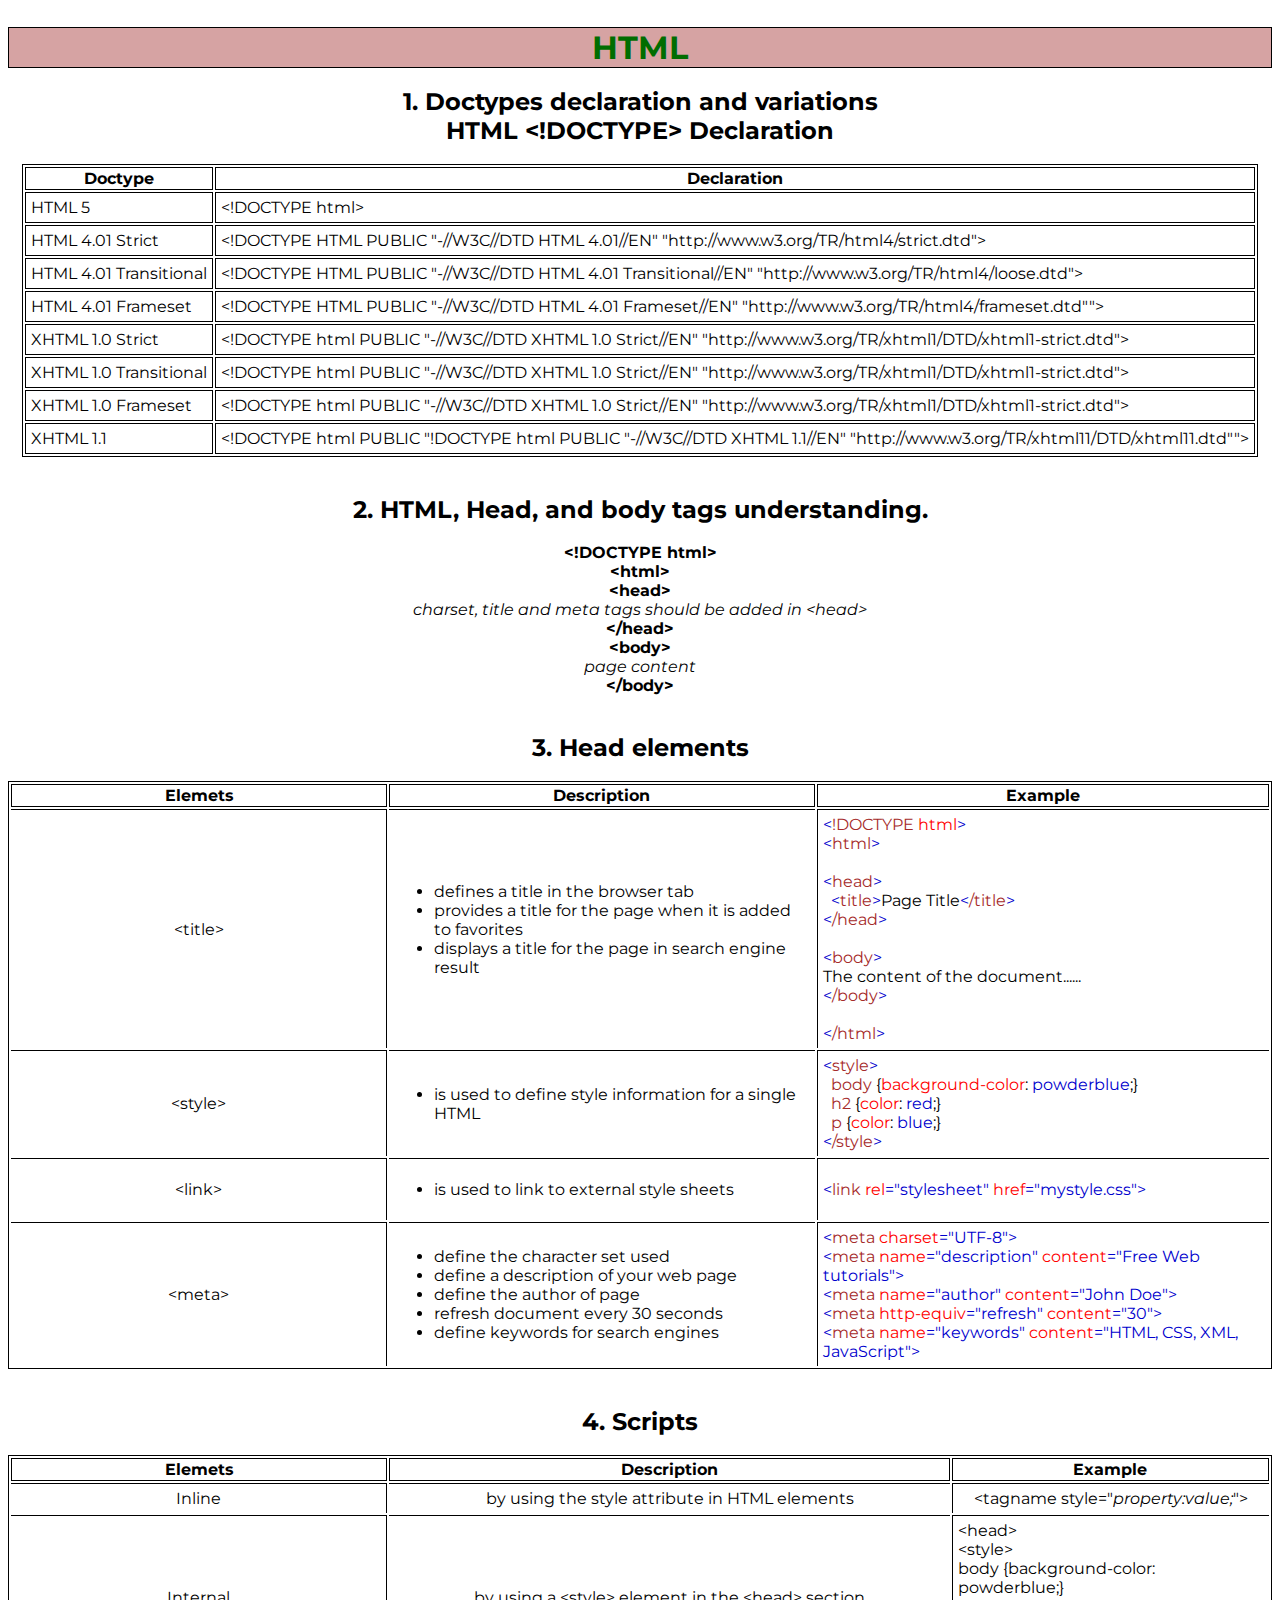
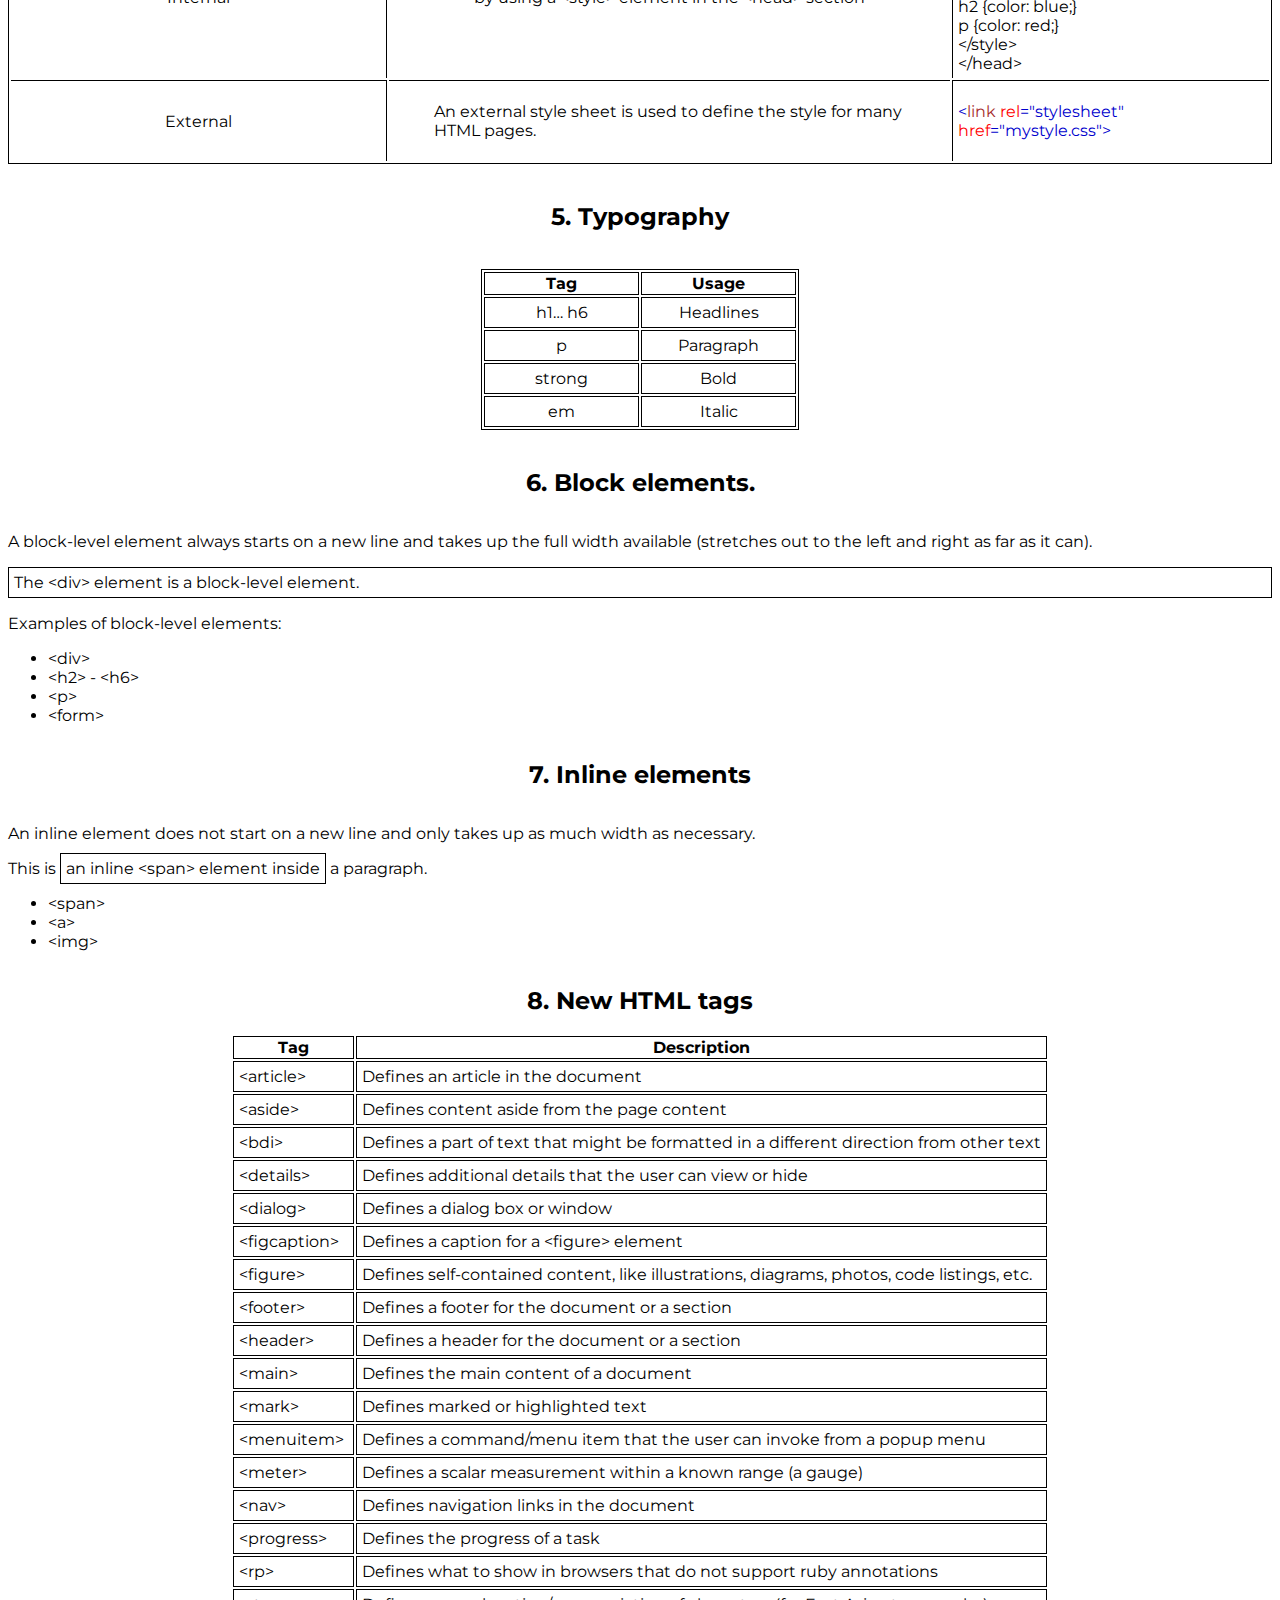
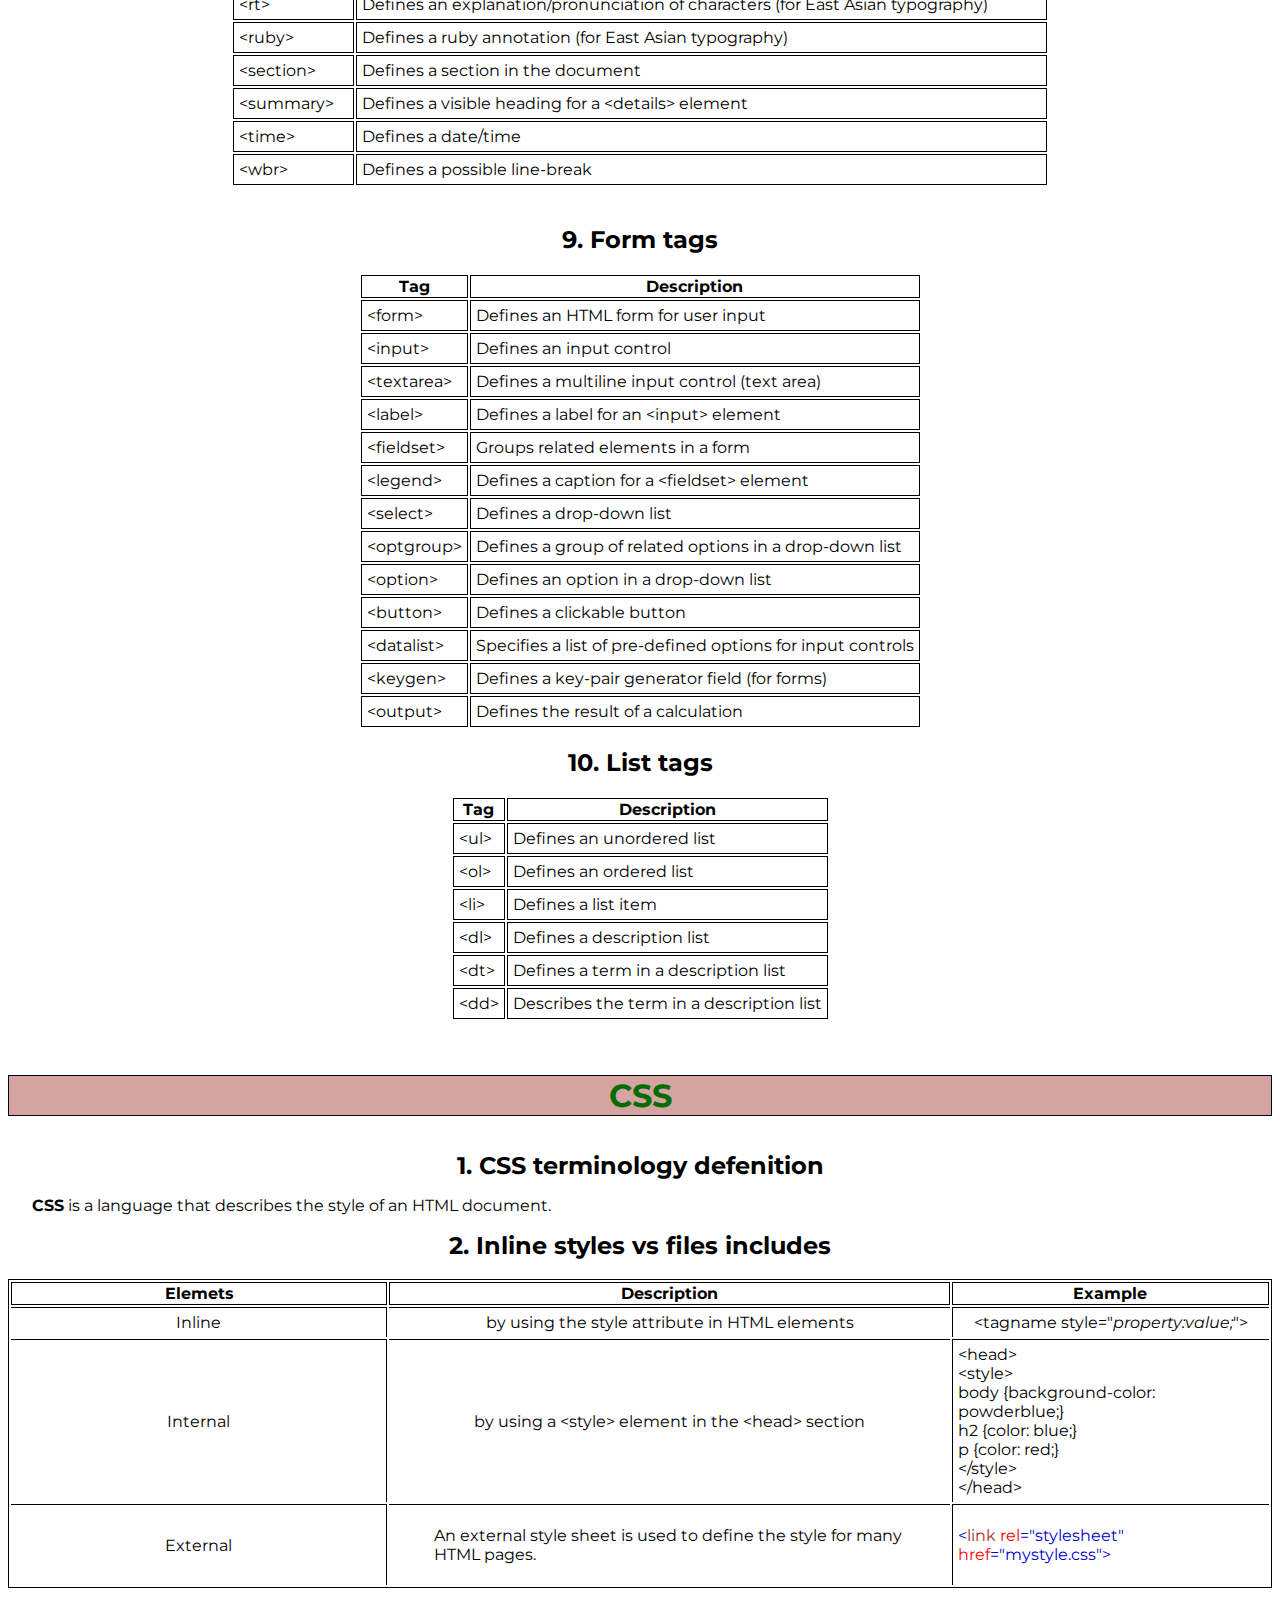
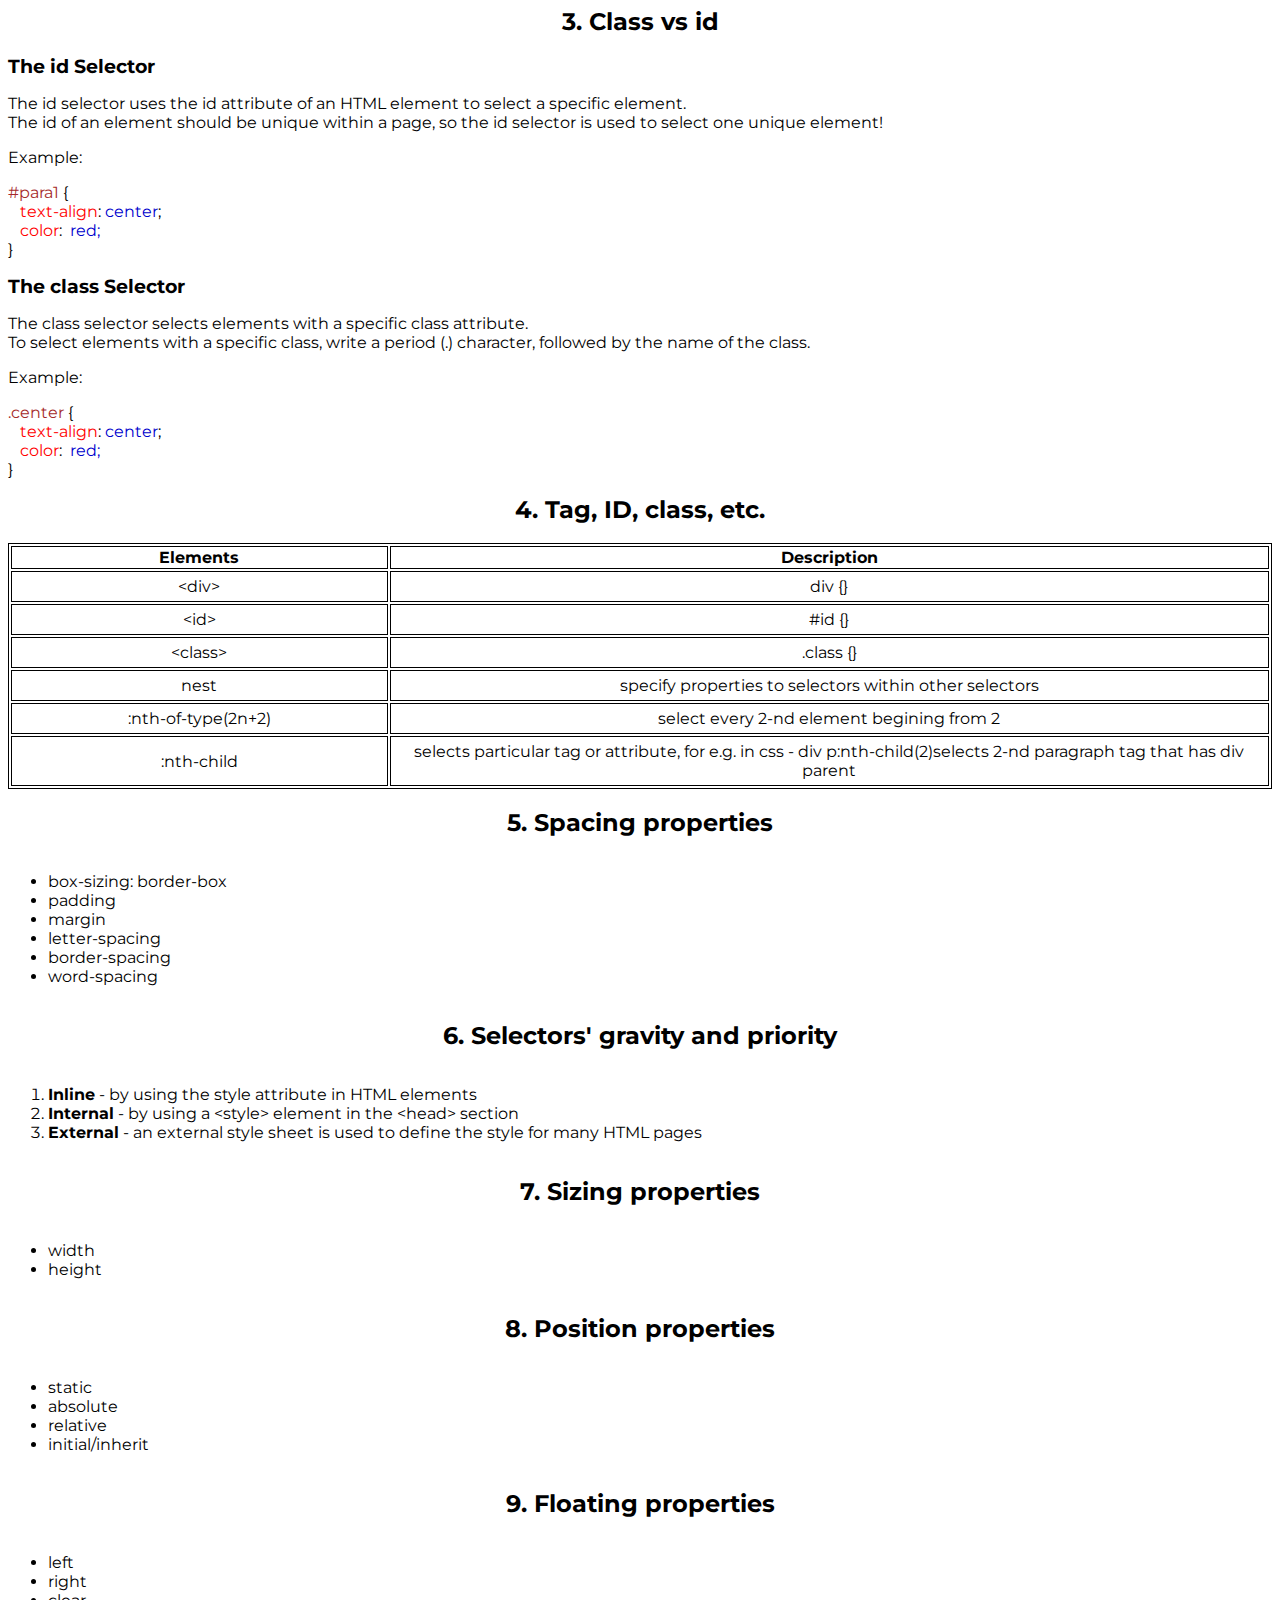
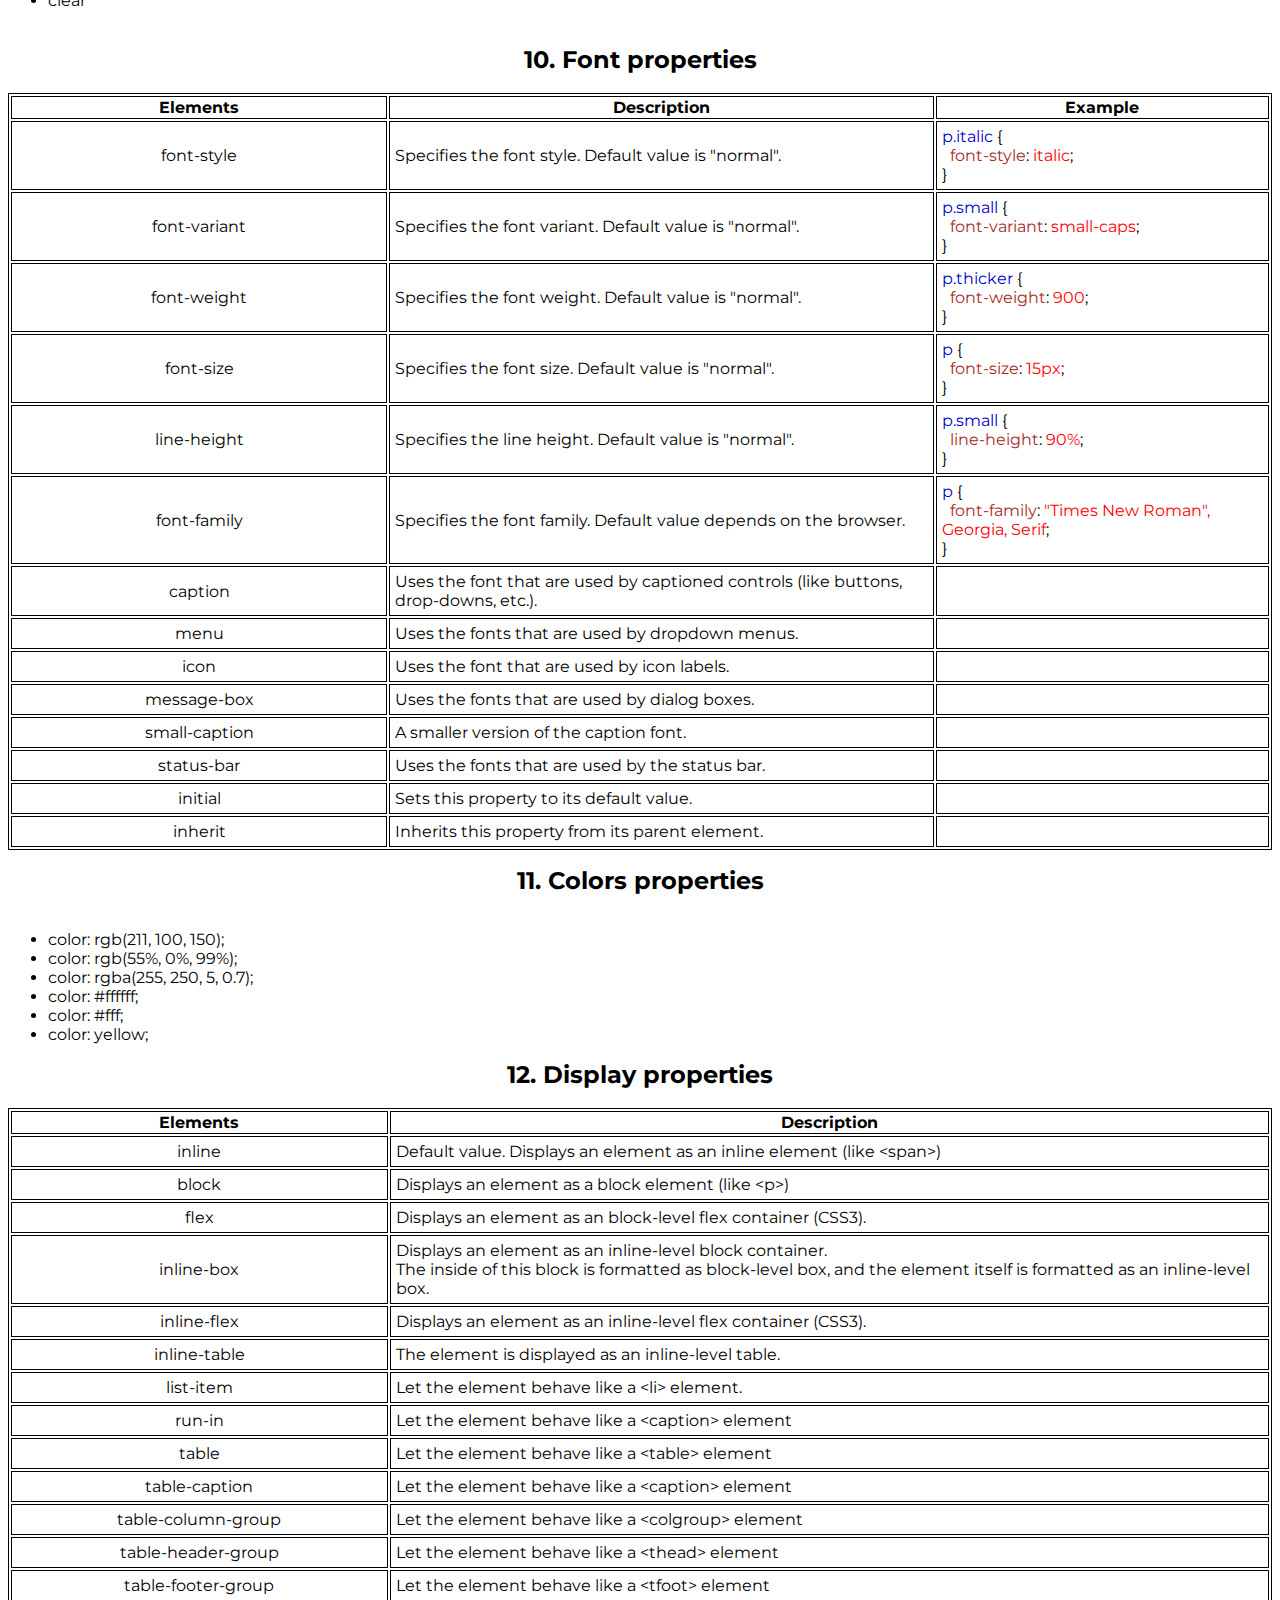
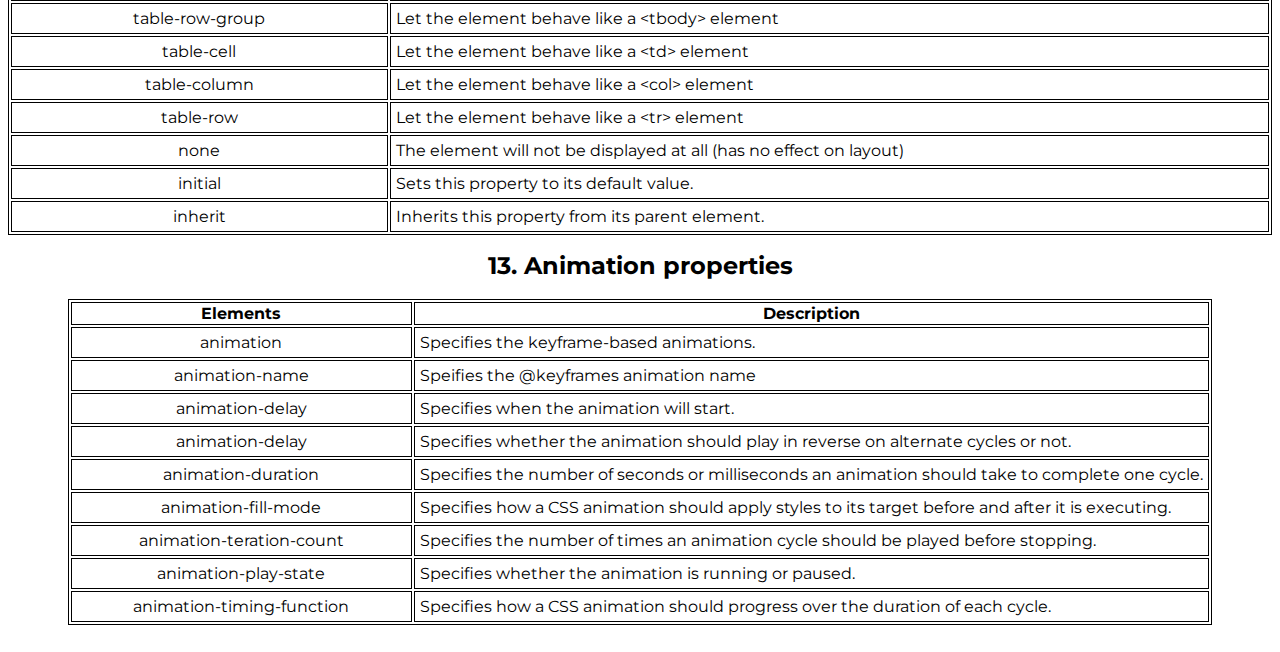
==== index.html @ 1b123fa9 "Animation properties" ====
<!DOCTYPE html>
<head>
    <meta charset="UTF-8">
    <meta name="viewport"
          content="width=device-width, user-scalable=no, initial-scale=1.0, maximum-scale=1.0, minimum-scale=1.0">
    <meta http-equiv="X-UA-Compatible" content="ie=edge">
    <link href="https://fonts.googleapis.com/css?family=Montserrat" rel="stylesheet">
    <link href="style.css" rel="stylesheet" type="text/css" >
    <title>Training course</title>
</head>
<body>
  <br>
  <!-- HTML -->
  <h1 style="color: #006d00; font-weight: 700; border: 1px solid #000; background: #d6a3a3;">HTML</h2>
  <br>
    <h2>1. Doctypes declaration and variations</h2>
<style>
body {
  font-family: 'Montserrat', sans-serif;
}
h1,h2,h3 {
text-align:center;
margin:0 auto;
}
h3 ,h5 {
text-align:center;
}
</style>
</head>
<body>

<h2>HTML <span >&lt;!DOCTYPE&gt;</span> Declaration</h2>
<br>
<table class="simple_table">
  <tr>
    <th>Doctype</th>
    <th>Declaration</th>
  </tr>
  <tr>
    <td style="border: 1px solid #000;">HTML 5</td>
    <td style="border: 1px solid #000;">&lt;!DOCTYPE html&gt;</td>
  </tr>
  <tr>
    <td style="border: 1px solid #000;">HTML 4.01 Strict</td>
    <td style="border: 1px solid #000;">&lt;!DOCTYPE HTML PUBLIC "-//W3C//DTD HTML 4.01//EN" "http://www.w3.org/TR/html4/strict.dtd"&gt;</td>
  </tr>
  <tr>
    <td style="border: 1px solid #000;">HTML 4.01 Transitional</td>
    <td style="border: 1px solid #000;">&lt;!DOCTYPE HTML PUBLIC "-//W3C//DTD HTML 4.01 Transitional//EN" "http://www.w3.org/TR/html4/loose.dtd"&gt;</td>
  </tr>
  <tr>
    <td style="border: 1px solid #000;">HTML 4.01 Frameset</td>
    <td style="border: 1px solid #000;">&lt;!DOCTYPE HTML PUBLIC "-//W3C//DTD HTML 4.01 Frameset//EN" "http://www.w3.org/TR/html4/frameset.dtd""&gt;</td>
  </tr>
  <tr>
    <td style="border: 1px solid #000;">XHTML 1.0 Strict</td>
    <td style="border: 1px solid #000;">&lt;!DOCTYPE html PUBLIC "-//W3C//DTD XHTML 1.0 Strict//EN" "http://www.w3.org/TR/xhtml1/DTD/xhtml1-strict.dtd"&gt;</td>
  </tr>
  <tr>
    <td style="border: 1px solid #000;">XHTML 1.0 Transitional</td>
    <td style="border: 1px solid #000;">&lt;!DOCTYPE html PUBLIC "-//W3C//DTD XHTML 1.0 Strict//EN" "http://www.w3.org/TR/xhtml1/DTD/xhtml1-strict.dtd"&gt;</td>
  </tr>
  <tr>
    <td style="border: 1px solid #000;">XHTML 1.0 Frameset</td>
    <td style="border: 1px solid #000;">&lt;!DOCTYPE html PUBLIC "-//W3C//DTD XHTML 1.0 Strict//EN" "http://www.w3.org/TR/xhtml1/DTD/xhtml1-strict.dtd"&gt;</td>
  </tr>
  <tr>
    <td style="border: 1px solid #000;">XHTML 1.1</td>
    <td style="border: 1px solid #000;">&lt;!DOCTYPE html PUBLIC "!DOCTYPE html PUBLIC "-//W3C//DTD XHTML 1.1//EN" "http://www.w3.org/TR/xhtml11/DTD/xhtml11.dtd""&gt;</td>
  </tr>
</table>
<br><br>
  <h2>2. HTML, Head, and body tags understanding.</h2>
<br>
<div style="text-align: center;">
   <b>&lt;!DOCTYPE html&gt;</b><br>
  <b>&lt;html&gt;</b><br>
  <b>&lt;head&gt;</b><br>
  <em>charset, title and meta tags should be added in &lt;head&gt;</em><br>
  <b>&lt;/head&gt;</b><br>
  <b>&lt;body&gt;</b><br>
  <em>page content</em><br>
  <b>&lt;/body&gt;</b><br>
</div>
<br>
<br>
<h2>3. Head elements</h2>
<br>
<table style="border: 1px solid #000; margin:0 auto">
  <tr>
    <th style="border-right: 1px solid #000;">Elemets</th>
    <th>Description</th>
    <th style="border-left: 1px solid #000;">Example</th>
  </tr>
  <tr>
    <td style=" text-align: center; border-right: 1px solid #000; border-top: 1px solid #000;">&lt;title&gt;</td>
    <td style="border-top: 1px solid #000;">
      <ul>
        <li style="text-align: left;">defines a title in the browser tab</li>
        <li  style="text-align: left;">provides a title for the page when it is added to favorites</li>
        <li  style="text-align: left;">displays a title for the page in search engine result</li>
      </ul>
    </td>
    <td style="border-left: 1px solid #000; border-top: 1px solid #000;">
      <span style="color:brown"><span style="color:mediumblue">&lt;</span>!DOCTYPE<span style="color:red"> html</span><span style="color:mediumblue">&gt;</span></span><br>
      <span style="color:brown"><span style="color:mediumblue">&lt;</span>html<span style="color:mediumblue">&gt;</span></span><br><br><span style="color:brown"><span style="color:mediumblue">&lt;</span>head<span style="color:mediumblue">&gt;</span></span><br>
      &nbsp;
      <span style="color:brown"><span style="color:mediumblue">&lt;</span>title<span style="color:mediumblue">&gt;</span></span>Page 
      Title<span style="color:brown"><span style="color:mediumblue">&lt;</span>/title<span style="color:mediumblue">&gt;</span></span><br>
      <span style="color:brown"><span style="color:mediumblue">&lt;</span>/head<span style="color:mediumblue">&gt;</span></span><br>
      <br>
      <span style="color:brown"><span style="color:mediumblue">&lt;</span>body<span style="color:mediumblue">&gt;</span></span><br>
      The content of the document......<br>
      <span style="color:brown"><span style="color:mediumblue">&lt;</span>/body<span style="color:mediumblue">&gt;</span></span><br>
      <br>
      <span style="color:brown"><span style="color:mediumblue">&lt;</span>/html<span style="color:mediumblue">&gt;</span></span>
    </td>
  </tr>
  <tr>
    <td style="width: 30%; text-align: center; border-right: 1px solid #000; border-top: 1px solid #000;">&lt;style&gt;</td>
    <td style="border-top: 1px solid #000;">
      <ul>
        <li style="text-align: left;">is used to define style information for a single HTML</li>
      </ul>
    </td>
    <td style="border-left: 1px solid #000; border-top: 1px solid #000;">
      <span style="color:brown"><span style="color:mediumblue">&lt;</span>style<span style="color:mediumblue">&gt;</span></span><span style="color:brown"><br>
      &nbsp;
      body <span style="color:black">{</span><span style="color:red">background-color<span style="color:mediumblue"><span style="color:black">:</span> powderblue<span style="color:black">;</span></span></span><span style="color:black">}</span><br>&nbsp; h2 <span style="color:black">{</span><span style="color:red">color<span style="color:mediumblue"><span style="color:black">:</span> red<span style="color:black">;</span></span></span><span style="color:black">}</span><br>
      &nbsp;
      p <span style="color:black">{</span><span style="color:red">color<span style="color:mediumblue"><span style="color:black">:</span> blue<span style="color:black">;</span></span></span><span style="color:black">}</span><br>
      </span><span style="color:brown"><span style="color:mediumblue">&lt;</span>/style<span style="color:mediumblue">&gt;</span></span>
    </td>
  </tr>
  <tr>
    <td style="width: 30%; text-align: center; border-right: 1px solid #000; border-top: 1px solid #000;">&lt;link&gt;</td>
    <td style="border-top: 1px solid #000;">
      <ul>
        <li style="text-align: left;">is used to link to external style sheets</li>
      </ul>
    </td>
    <td style="border-left: 1px solid #000; border-top: 1px solid #000;">
      <span style="color:brown"><span style="color:mediumblue">&lt;</span>link<span style="color:red"> rel<span style="color:mediumblue">="stylesheet"</span> href<span style="color:mediumblue">="mystyle.css"</span></span><span style="color:mediumblue">&gt;</span></span>
    </td>
  </tr>
  <tr>
    <td style="width: 30%; text-align: center; border-right: 1px solid #000; border-top: 1px solid #000;">&lt;meta&gt;</td>
    <td style="border-top: 1px solid #000;">
      <ul>
        <li style="text-align: left;">define the character set used</li>
        <li style="text-align: left;">define a description of your web page</li>
        <li style="text-align: left;">define the author of page</li>
        <li style="text-align: left;">refresh document every 30 seconds</li>
        <li style="text-align: left;">define keywords for search engines</li>
      </ul>
    </td>
    <td style="border-left: 1px solid #000; border-top: 1px solid #000;">
      <span style="color:brown"><span style="color:mediumblue">&lt;</span>meta<span style="color:red"> charset<span style="color:mediumblue">="UTF-8"</span></span><span style="color:mediumblue">&gt;</span></span><br>
      <span style="color:brown"><span style="color:mediumblue">&lt;</span>meta<span style="color:red"> name<span style="color:mediumblue">="description"</span> content<span style="color:mediumblue">="Free Web tutorials"</span></span><span style="color:mediumblue">&gt;</span></span><br>
      <span style="color:brown"><span style="color:mediumblue">&lt;</span>meta<span style="color:red"> name<span style="color:mediumblue">="author"</span> content<span style="color:mediumblue">="John Doe"</span></span><span style="color:mediumblue">&gt;</span></span><br>
      <span style="color:brown"><span style="color:mediumblue">&lt;</span>meta<span style="color:red"> http-equiv<span style="color:mediumblue">="refresh"</span> content<span style="color:mediumblue">="30"</span></span><span style="color:mediumblue">&gt;</span></span><br>
      <span style="color:brown"><span style="color:mediumblue">&lt;</span>meta<span style="color:red"> name<span style="color:mediumblue">="keywords"</span> content<span style="color:mediumblue">="HTML, CSS, XML, JavaScript"</span></span><span style="color:mediumblue">&gt;</span></span>
  </td>
</tr>
</table>
<br>
<br>
<h2>4. Scripts</h2>
<br>
<table style="border: 1px solid #000; margin:0 auto">
  <tr>
    <th style="border-right: 1px solid #000;">Elemets</th>
    <th>Description</th>
    <th style="border-left: 1px solid #000;">Example</th>
  </tr>
  <tr>
    <td style=" text-align: center; border-right: 1px solid #000; border-top: 1px solid #000;">Inline</td>
    <td style="border-top: 1px solid #000; text-align: center; ">by using the style attribute in HTML elements
    </td>
    <td style="border-left: 1px solid #000; border-top: 1px solid #000; text-align: center; ">
      &lt;tagname style="<em>property:value;</em>"&gt;<br>
    </td>
  </tr>
  <tr>
    <td style="width: 30%; text-align: center; border-right: 1px solid #000; border-top: 1px solid #000;">Internal</td>
    <td style="border-top: 1px solid #000; text-align: center; ">
        by using a &lt;style&gt; element in the &lt;head&gt; section
    </td>
    <td style="border-left: 1px solid #000; border-top: 1px solid #000;">
      &lt;head&gt;<br>
      &lt;style&gt;<br>
      body {background-color: powderblue;}<br>
      h2   {color: blue;}<br>
      p    {color: red;}<br>
      &lt;/style&gt;<br>
      &lt;/head&gt;<br>
    </td>
  </tr>
  <tr>
    <td style="width: 30%; text-align: center; border-right: 1px solid #000; border-top: 1px solid #000;">External</td>
    <td style="border-top: 1px solid #000;">
      <ul>
        An external style sheet is used to define the style for many HTML pages.
      </ul>
    </td>
    <td style="border-left: 1px solid #000; border-top: 1px solid #000;">
      <span style="color:brown"><span style="color:mediumblue">&lt;</span>link<span style="color:red"> rel<span style="color:mediumblue">="stylesheet"</span> href<span style="color:mediumblue">="mystyle.css"</span></span><span style="color:mediumblue">&gt;</span></span>
    </td>
  </tr>
</table>
<br>
<br>
<h2>5. Typography</h2>
<br>
<center> <!-- depricated tag -->
<br>
<table  style="border: 1px solid #000;">
  <tr>
    <th>Tag</th>
    <th>Usage</th>
  </tr>
  <tr>
    <td style="border: 1px solid #000; text-align: center; width: 30%;">h1&hellip;&nbsp;h6</td>
    <td style="border: 1px solid #000; text-align: center; width: 30%;">Headlines</td>
  </tr>
  <tr>
    <td style="border: 1px solid #000; text-align: center; width: 30%;">p</td>
    <td style="border: 1px solid #000; text-align: center; width: 30%;">Paragraph</td>
  </tr>
  <tr>
    <td style="border: 1px solid #000; text-align: center; width: 30%;">strong</td>
    <td style="border: 1px solid #000; text-align: center; width: 30%;">Bold</td>
  </tr>
  <tr>
    <td style="border: 1px solid #000; text-align: center; width: 30%;">em</td>
    <td style="border: 1px solid #000; text-align: center; width: 30%;">Italic</td>
  </tr>
</table>
</center>
<br>
<br>
<h2>6. Block elements.</h2>
<br>
<p>A block-level element always starts on a new line and takes up the full width available 
(stretches out to the left and right as far as it can).</p>
<div class="w3-theme-border" style="border-width:1px;border-style:solid;padding:5px;">
The &lt;div&gt; element is a block-level element.</div><p>Examples of block-level elements:</p><ul>
  <li>&lt;div&gt;</li>
  <li>&lt;h2&gt; - &lt;h6&gt;</li>
  <li>&lt;p&gt;</li>
  <li>&lt;form&gt;</li>
</ul>
<br>
<h2>7. Inline elements</h2>
<br>
<p>An inline element does not start on a new line and only takes up as much width as necessary.</p>
<p>This is <span class="w3-theme-border" style="border-width:1px;border-style:solid;padding:5px">an inline &lt;span&gt; element 
inside</span> a paragraph.</p>
<ul>
  <li>&lt;span&gt;</li>
  <li>&lt;a&gt;</li>
  <li>&lt;img&gt;</li>
</ul>
<br>
<h2>8. New HTML tags</h2>
<center><br>
<table class="w3-table-all notranslate">
<tbody><tr>
<th style="width:15%">Tag</th>
<th>Description</th>
</tr>
<tr>
<td style="border: 1px solid #000;">&lt;article&gt;</td>
<td style="border: 1px solid #000;">Defines an article in the document</td>
  </tr>
  <tr>
<td style="border: 1px solid #000;">&lt;aside&gt;</td>
<td style="border: 1px solid #000;">Defines content aside from the page content</td>
  </tr>
  <tr>
<td style="border: 1px solid #000;">&lt;bdi&gt;</td>
<td style="border: 1px solid #000;">Defines a part of text that might be formatted in a different direction 
from other text</td>
  </tr>
  <tr>
<td style="border: 1px solid #000;">&lt;details&gt;</td>
<td style="border: 1px solid #000;">Defines additional details that the user can view or hide</td>
  </tr>
  <tr>
<td style="border: 1px solid #000;">&lt;dialog&gt;</td>
<td style="border: 1px solid #000;">Defines a dialog box or window</td>
  </tr>
  <tr>
<td style="border: 1px solid #000;">&lt;figcaption&gt;</td>
<td style="border: 1px solid #000;">Defines a caption for a &lt;figure&gt; element</td>
  </tr>
  <tr>
<td style="border: 1px solid #000;">&lt;figure&gt;</td>
<td style="border: 1px solid #000;">Defines self-contained content, like illustrations, diagrams, photos, code 
listings, etc.</td>
  </tr>
  <tr>
<td style="border: 1px solid #000;">&lt;footer&gt;</td>
<td style="border: 1px solid #000;">Defines a footer for the document or a section</td>
  </tr>
<tr>
<td style="border: 1px solid #000;">&lt;header&gt;</td>
<td style="border: 1px solid #000;">Defines a header for the document or a section</td>
</tr>
  <tr>
<td style="border: 1px solid #000;">&lt;main&gt;</td>
<td style="border: 1px solid #000;">Defines the main content of a document</td>
  </tr>
  <tr>
<td style="border: 1px solid #000;">&lt;mark&gt;</td>
<td style="border: 1px solid #000;">Defines marked or highlighted text</td>
  </tr>
  <tr>
<td style="border: 1px solid #000;">&lt;menuitem&gt;&nbsp;</td>
<td style="border: 1px solid #000;">Defines a command/menu item that the user can invoke from a popup menu</td>
  </tr>
  <tr>
<td style="border: 1px solid #000;">&lt;meter&gt;</td>
<td style="border: 1px solid #000;">Defines a scalar measurement within a known range (a gauge)</td>
  </tr>
<tr>
<td style="border: 1px solid #000;">&lt;nav&gt;</td>
<td style="border: 1px solid #000;">Defines navigation links in the document</td>
</tr>
  <tr>
<td style="border: 1px solid #000;">&lt;progress&gt;</td>
<td style="border: 1px solid #000;">Defines the progress of a task</td>
  </tr>
  <tr>
<td style="border: 1px solid #000;">&lt;rp&gt;</td>
<td style="border: 1px solid #000;">Defines what to show in browsers that do not support ruby annotations</td>
  </tr>
  <tr>
<td  style="border: 1px solid #000;">&lt;rt&gt;</td>
<td  style="border: 1px solid #000;">Defines an explanation/pronunciation of characters (for East Asian 
typography)</td>
  </tr>
  <tr>
<td style="border: 1px solid #000;">&lt;ruby&gt;</td>
<td style="border: 1px solid #000;">Defines a ruby annotation (for East Asian typography)</td>
  </tr>
<tr>
<td style="border: 1px solid #000;">&lt;section&gt;</td>
<td style="border: 1px solid #000;">Defines a section in the document</td>
</tr>
<tr>
<td style="border: 1px solid #000;">&lt;summary&gt;</td>
<td style="border: 1px solid #000;">Defines a visible heading for a &lt;details&gt; element</td>
</tr>
<tr>
<td style="border: 1px solid #000;">&lt;time&gt;</td>
<td style="border: 1px solid #000;">Defines a date/time</td>
</tr>
<tr>
<td style="border: 1px solid #000;">&lt;wbr&gt;</td>
<td style="border: 1px solid #000;">Defines a possible line-break</td>
</tr>
</tbody></table>
</center>
<br>
<br>
<h2> 9. Form tags</h2>
<br>
<center>
<table>
<tbody><tr>
<th>Tag</th>
<th>Description</th>
</tr>
<tr>
<td style="border: 1px solid #000;">&lt;form&gt;</td>
<td style="border: 1px solid #000;">Defines an HTML form for user input</td>
</tr>
<tr>
<td style="border: 1px solid #000;">&lt;input&gt;</td>
<td style="border: 1px solid #000;">Defines an input control</td>
</tr>
<tr>
<td style="border: 1px solid #000;">&lt;textarea&gt;</td>
<td style="border: 1px solid #000;">Defines a multiline input control (text area)</td>
</tr>
<tr>
<td style="border: 1px solid #000;">&lt;label&gt;</td>
<td style="border: 1px solid #000;">Defines a label for an &lt;input&gt; element</td>
</tr>
<tr>
<td style="border: 1px solid #000;">&lt;fieldset&gt;</td>
<td style="border: 1px solid #000;">Groups related elements in a form</td>
</tr>
<tr>
<td style="border: 1px solid #000;">&lt;legend&gt;</td>
<td style="border: 1px solid #000;">Defines a caption for a &lt;fieldset&gt; element</td>
</tr>
<tr>
<td style="border: 1px solid #000;">&lt;select&gt;</td>
<td style="border: 1px solid #000;">Defines a drop-down list</td>
</tr>
<tr>
<td style="border: 1px solid #000;">&lt;optgroup&gt;</td>
<td style="border: 1px solid #000;">Defines a group of related options in a drop-down list</td>
</tr>
<tr>
<td style="border: 1px solid #000;">&lt;option&gt;</td>
<td style="border: 1px solid #000;">Defines an option in a drop-down list</td>
</tr>
<tr>
<td style="border: 1px solid #000;">&lt;button&gt;</td>
<td style="border: 1px solid #000;">Defines a clickable button</td>
</tr>
<tr>
<td style="border: 1px solid #000;">&lt;datalist&gt;</td>
<td style="border: 1px solid #000;">Specifies a list of pre-defined options for input controls</td>
</tr>
<tr>
<td style="border: 1px solid #000;">&lt;keygen&gt;</td>
<td style="border: 1px solid #000;">Defines a key-pair generator field (for forms)</td>
</tr>
<tr>
<td style="border: 1px solid #000;">&lt;output&gt;</td>
<td style="border: 1px solid #000;">Defines the result of a calculation</td>
</tr>
</tbody></table></center>
<br>
<h2> 10. List tags</h2>
<br>
<center>
<table>
<tbody><tr>
<th>Tag</th>
<th>Description</th>
</tr>
<tr>
<td style="border: 1px solid #000;">&lt;ul&gt;</td>
<td style="border: 1px solid #000;">Defines an unordered list</td>
</tr>
<tr>
<td style="border: 1px solid #000;">&lt;ol&gt;</td>
<td style="border: 1px solid #000;">Defines an ordered list</td>
</tr>
<tr>
<td style="border: 1px solid #000;">&lt;li&gt;</td>
<td style="border: 1px solid #000;">Defines a list item</td>
</tr>
<tr>
<td style="border: 1px solid #000;">&lt;dl&gt;</td>
<td style="border: 1px solid #000;">Defines a description list</td>
</tr>
<tr>
<td style="border: 1px solid #000;">&lt;dt&gt;</td>
<td style="border: 1px solid #000;">Defines a term in a description list</td>
</tr>
<tr>
<td style="border: 1px solid #000;">&lt;dd&gt;</td>
<td style="border: 1px solid #000;">Describes the term in a description list</td>
</tr>
</tbody></table></center>
<br>
<br>
<p></p>
<h1 style="color: #006d00; font-weight: 700; border: 1px solid #000; background: #d6a3a3;">CSS</h1>
<p></p>
<br>
<h2>1. CSS terminology defenition</h2>
<p style="text-indent: 1.5em;"><strong>CSS</strong> is a language that describes the style of an HTML document.</p>
<h2>2. Inline styles vs files includes</h2>
<br>
<table style="border: 1px solid #000; margin:0 auto">
  <tr>
    <th style="border-right: 1px solid #000;">Elemets</th>
    <th>Description</th>
    <th style="border-left: 1px solid #000;">Example</th>
  </tr>
  <tr>
    <td style=" text-align: center; border-right: 1px solid #000; border-top: 1px solid #000;">Inline</td>
    <td style="border-top: 1px solid #000; text-align: center; ">by using the style attribute in HTML elements
    </td>
    <td style="border-left: 1px solid #000; border-top: 1px solid #000; text-align: center; ">
      &lt;tagname style="<em>property:value;</em>"&gt;<br>
    </td>
  </tr>
  <tr>
    <td style="width: 30%; text-align: center; border-right: 1px solid #000; border-top: 1px solid #000;">Internal</td>
    <td style="border-top: 1px solid #000; text-align: center; ">
        by using a &lt;style&gt; element in the &lt;head&gt; section
    </td>
    <td style="border-left: 1px solid #000; border-top: 1px solid #000;">
      &lt;head&gt;<br>
      &lt;style&gt;<br>
      body {background-color: powderblue;}<br>
      h2   {color: blue;}<br>
      p    {color: red;}<br>
      &lt;/style&gt;<br>
      &lt;/head&gt;<br>
    </td>
  </tr>
  <tr>
    <td style="width: 30%; text-align: center; border-right: 1px solid #000; border-top: 1px solid #000;">External</td>
    <td style="border-top: 1px solid #000;">
      <ul>
        An external style sheet is used to define the style for many HTML pages.
      </ul>
    </td>
    <td style="border-left: 1px solid #000; border-top: 1px solid #000;">
      <span style="color:brown"><span style="color:mediumblue">&lt;</span>link<span style="color:red"> rel<span style="color:mediumblue">="stylesheet"</span> href<span style="color:mediumblue">="mystyle.css"</span></span><span style="color:mediumblue">&gt;</span></span>
    </td>
  </tr>
</table>
<br>
<h2>3. Class vs id</h2>
<br>
<h3 style="text-align: left;">The id Selector</h3>
<p>The id selector uses the id attribute of an HTML element to select a specific element.<br>The id of an element should be unique within a page, so the id selector is used to select one unique element!</p>
<p>Example:</p>
<span style="color:brown;">#para1</span> {<br>
&nbsp;&nbsp;&nbsp;<span style="color: red;">text-align</span>:&nbsp;<span style="color:mediumblue">center</span>;<br>
&nbsp;&nbsp;&nbsp;<span style="color: red;">color</span>:&nbsp;<span style="color:mediumblue"> red;</span><br>
}
<p></p>
<h3 style="text-align: left;">The class Selector</h3>
<p>The class selector selects elements with a specific class attribute.<br>To select elements with a specific class, write a period (.) character, followed by the name of the class.</p>
<p>Example:</p>
<span style="color:brown;">.center</span> {<br>
&nbsp;&nbsp;&nbsp;<span style="color: red;">text-align</span>:&nbsp;<span style="color:mediumblue">center</span>;<br>
&nbsp;&nbsp;&nbsp;<span style="color: red;">color</span>:&nbsp;<span style="color:mediumblue"> red;</span><br>
}
<br>
<p></p>
<h2>4. Tag, ID, class, etc.</h2>
<br>
<table class="simple_table">
  <tr>
    <th>Elements</th>
    <th>Description</th>
    <!-- <th class="element">Example</th> -->
  </tr>
  <tr>
    <td class="element">&lt;div&gt;</td>
    <td class="description" style="text-align: center;">div {}</td>
    <!-- <td style="border-left: 1px solid #000; border-top: 1px solid #000; text-align: center; ">
      &lt;tagname style="<em>property:value;</em>"&gt;<br>
    </td> -->
  </tr>
  <tr>
    <td class="element">&lt;id&gt;</td>
    <td class="description" style="text-align: center;">#id {}</td>
  </tr>
  <tr>
    <td class="element">&lt;class&gt;</td>
    <td class="description" style="text-align: center;">.class {}</td>
  </tr>
  <tr>
    <td class="element">nest</td>
    <td class="description" style="text-align: center;">specify properties to selectors within other selectors</td>
  </tr>
  <tr>
    <td class="element">:nth-of-type(2n+2)</td>
    <td class="description" style="text-align: center;">select every 2-nd element begining from 2</td>
  </tr>
  <tr>
    <td class="element">:nth-child</td>
    <td class="description" style="text-align: center;">selects particular tag or attribute, for e.g. in css - div p:nth-child(2)selects 2-nd paragraph tag that has div parent </td>
  </tr>
</table>
<br>
<h2>5. Spacing properties</h2>
<br>
<ul>
  <li>box-sizing: border-box</li>
  <li>padding</li>
  <li>margin</li>
  <li>letter-spacing</li>
  <li>border-spacing</li>
  <li>word-spacing</li>
</ul>
<br>
<h2>6. Selectors' gravity and priority</h2>
<br>
<ol>
  <li><strong>Inline</strong> - by using the style attribute in HTML elements</li>
  <li><strong>Internal</strong> - by using a &lt;style&gt; element in the &lt;head&gt; section</li>
  <li><strong>External</strong> - an external style sheet is used to define the style for many HTML pages</li>
</ol>
<br>
<h2>7. Sizing properties</h2>
<br>
<ul>
  <li>width</li>
  <li>height</li>
</ul>
<br>
<h2>8. Position properties</h2>
<br>
<ul>
  <li>static</li>
  <li>absolute</li>
  <li>relative</li>
  <li>initial/inherit</li>
</ul>
<br>
<h2>9. Floating properties</h2>
<br>
<ul>
  <li>left</li>
  <li>right</li>
  <li>clear</li>
</ul>
<br>
<h2>10. Font properties</h2>
<br>
<table class="simple_table">
  <tr>
    <th>Elements</th>
    <th>Description</th>
    <th>Example</th>
    <!-- <th class="element">Example</th> -->
  </tr>
  <tr>
    <td class="element">font-style</td>
    <td class="description">Specifies the font style. Default value is "normal".</td>
    <td class="example">
      <span class="selector">p.italic</span> {<br>
      <span class="property">&nbsp;&nbsp;font-style</span>:<span class="value">&nbsp;italic</span>;<br>}
    </td>
  </tr>
  <tr>
    <td class="element">font-variant</td>
    <td class="description">Specifies the font variant. Default value is "normal".</td>
    <td class="example">
      <span class="selector">p.small</span> {<br>
      <span class="property">&nbsp;&nbsp;font-variant</span>:<span class="value">&nbsp;small-caps</span>;<br>}
    </td>
  </tr>
  <tr>
    <td class="element">font-weight</td>
    <td class="description">Specifies the font weight. Default value is "normal".</td>
    <td class="example">
      <span class="selector">p.thicker</span> {<br>
      <span class="property">&nbsp;&nbsp;font-weight</span>:<span class="value">&nbsp;900</span>;<br>}
    </td>
  </tr>
  <tr>
    <td class="element">font-size</td>
    <td class="description">Specifies the font size. Default value is "normal".</td>
    <td class="example">
      <span class="selector">p</span> {<br>
      <span class="property">&nbsp;&nbsp;font-size</span>:<span class="value">&nbsp;15px</span>;<br>}
    </td>
  </tr>
  <tr>
    <td class="element">line-height</td>
    <td class="description">Specifies the line height. Default value is "normal".</td>
    <td class="example">
      <span class="selector">p.small</span> {<br>
      <span class="property">&nbsp;&nbsp;line-height</span>:<span class="value">&nbsp;90%</span>;<br>}
    </td>
  </tr>
  <tr>
    <td class="element">font-family</td>
    <td class="description">Specifies the font family. Default value depends on the browser.</td>
    <td class="example">
      <span class="selector">p</span> {<br>
      <span class="property">&nbsp;&nbsp;font-family</span>:<span class="value">&nbsp;"Times New Roman", Georgia, Serif</span>;<br>}
    </td>
  </tr>
  <tr>
    <td class="element">caption</td>
    <td class="description">Uses the font that are used by captioned controls (like buttons, drop-downs, etc.).</td>
    <td class="example"></td>
  </tr>
  <tr>
    <td class="element">menu</td>
    <td class="description">Uses the fonts that are used by dropdown menus.</td>
    <td class="example"></td>
  </tr>
   <tr>
    <td class="element">icon</td>
    <td class="description">Uses the font that are used by icon labels.</td>
    <td class="example"></td>
  </tr>
   <tr>
    <td class="element">message-box</td>
    <td class="description">Uses the fonts that are used by dialog boxes.</td>
    <td class="example"></td>
  </tr>
   <tr>
    <td class="element">small-caption</td>
    <td class="description">A smaller version of the caption font.</td>
    <td class="example"></td>
  </tr>
  <tr>
    <td class="element">status-bar</td>
    <td class="description">  Uses the fonts that are used by the status bar.</td>
    <td class="example"></td>
  </tr>
  <tr>
    <td class="element">initial</td>
    <td class="description">Sets this property to its default value.</td>
    <td class="example"></td>
  </tr>
  <tr>
    <td class="element">inherit</td>
    <td class="description">Inherits this property from its parent element.</td>
    <td class="example"></td>
  </tr>
</table>
<p></p>
<h2> 11. Colors properties</h2>
<br>
<ul>
  <li>color: rgb(211, 100, 150);</li>
  <li>color: rgb(55%, 0%, 99%);</li>
  <li>color: rgba(255, 250, 5, 0.7);</li>
  <li>color: #ffffff;</li>
  <li>color: #fff;</li>
  <li>color: yellow;</li>
</ul>
<p></p>
<h2>12. Display properties</h2>
<br>
<table class="simple_table">
  <tr>
    <th>Elements</th>
    <th>Description</th>
    <!-- <th class="element">Example</th> -->
  </tr>
  <tr>
    <td class="element">inline</td>
    <td class="description">Default value. Displays an element as an inline element (like &lt;span&gt;)</td>
  </tr>
  <tr>
    <td class="element">block</td>
    <td class="description">Displays an element as a block element (like  &lt;p&gt;)</td>
  </tr>
  <tr>
    <td class="element">flex</td>
    <td class="description">Displays an element as an block-level flex container (CSS3).</td>
  </tr>
  <tr>
    <td class="element">inline-box</td>
    <td class="description">Displays an element as an inline-level block container. <br>The inside of this block is formatted as block-level box, and the element itself is formatted as an inline-level box.</td>
  </tr>
  <tr>
    <td class="element">inline-flex</td>
    <td class="description">Displays an element as an inline-level flex container (CSS3).</td>
  </tr>
  <tr>
    <td class="element">inline-table</td>
    <td class="description">The element is displayed as an inline-level table.</td>
  </tr>
  <tr>
    <td class="element">list-item</td>
    <td class="description">Let the element behave like a &lt;li&gt; element.</td>
  </tr>
  <tr>
    <td class="element">run-in</td>
    <td class="description">Let the element behave like a &lt;caption&gt; element</td>
  </tr>
   <tr>
    <td class="element">table</td>
    <td class="description">Let the element behave like a &lt;table&gt; element</td>
  </tr>
   <tr>
    <td class="element">table-caption</td>
    <td class="description">Let the element behave like a &lt;caption&gt; element</td>
  </tr>
   <tr>
    <td class="element">table-column-group</td>
    <td class="description">Let the element behave like a &lt;colgroup&gt; element</td>
  </tr>
  <tr>
    <td class="element">table-header-group</td>
    <td class="description">Let the element behave like a &lt;thead&gt; element</td>
  </tr>
  <tr>
    <td class="element">table-footer-group</td>
    <td class="description">Let the element behave like a &lt;tfoot&gt; element</td>
  </tr>
  <tr>
    <td class="element">table-row-group</td>
    <td class="description">Let the element behave like a &lt;tbody&gt; element</td>
  </tr>
  <tr>
    <td class="element">table-cell</td>
    <td class="description">Let the element behave like a &lt;td&gt; element</td>
  </tr>
  <tr>
    <td class="element">table-column</td>
    <td class="description">Let the element behave like a &lt;col&gt; element</td>
  </tr>
  <tr>
    <td class="element">table-row</td>
    <td class="description">Let the element behave like a &lt;tr&gt; element</td>
  </tr>
  <tr>
    <td class="element">none</td>
    <td class="description">The element will not be displayed at all (has no effect on layout)</td>
  </tr>
  <tr>
    <td class="element">initial</td>
    <td class="description">Sets this property to its default value.</td>
  </tr>
   <tr>
    <td class="element">inherit</td>
    <td class="description">Inherits this property from its parent element.</td>
  </tr>
</table>
<p></p>
<h2>13. Animation properties</h2>
<br>
<table class="simple_table">
  <tr>
    <th>Elements</th>
    <th>Description</th>
    <!-- <th class="element">Example</th> -->
  </tr>
  <tr>
    <td class="element">animation</td>
    <td class="description">Specifies the keyframe-based animations.</td>
  </tr>
  <tr>
    <td class="element">animation-name</td>
    <td class="description">Speifies the @keyframes animation name</td>
  </tr>
  <tr>
    <td class="element">animation-delay</td>
    <td class="description">Specifies when the animation will start.</td>
  </tr>
  <tr>
    <td class="element">animation-delay</td>
    <td class="description">Specifies whether the animation should play in reverse on alternate cycles or not.</td>
  </tr>
  <tr>
    <td class="element">animation-duration</td>
    <td class="description">Specifies the number of seconds or milliseconds an animation should take to complete one cycle.</td>
  </tr>
  <tr>
    <td class="element">animation-fill-mode</td>
    <td class="description">Specifies how a CSS animation should apply styles to its target before and after it is executing.</td>
  </tr>
  <tr>
    <td class="element">animation-teration-count</td>
    <td class="description">Specifies the number of times an animation cycle should be played before stopping.</td>
  </tr>
  <tr>
    <td class="element">animation-play-state</td>
    <td class="description">Specifies whether the animation is running or paused.</td>
  </tr>
  <tr>
    <td class="element">animation-timing-function</td>
    <td class="description">Specifies how a CSS animation should progress over the duration of each cycle.</td>
  </tr>
</table>
<br>
</body>
</html>
---- style.css ----
body {
	background: transparent;
}
.simple_table{
	border: 1px solid #000; 
	margin: 0 auto;
}

th {
	border: 1px solid #000;
	text-align: center;
}

td {
	padding: 5px;
}

.element {
	border: 1px solid #000;
	text-align: center;
	width: 30%;
}

.description {
	border: 1px solid #000;
	
}

.example {
	border: 1px solid #000;
}

.selector {
	color: mediumblue;
}

.property {
	color: brown;
}

.value {
	color: red;
}
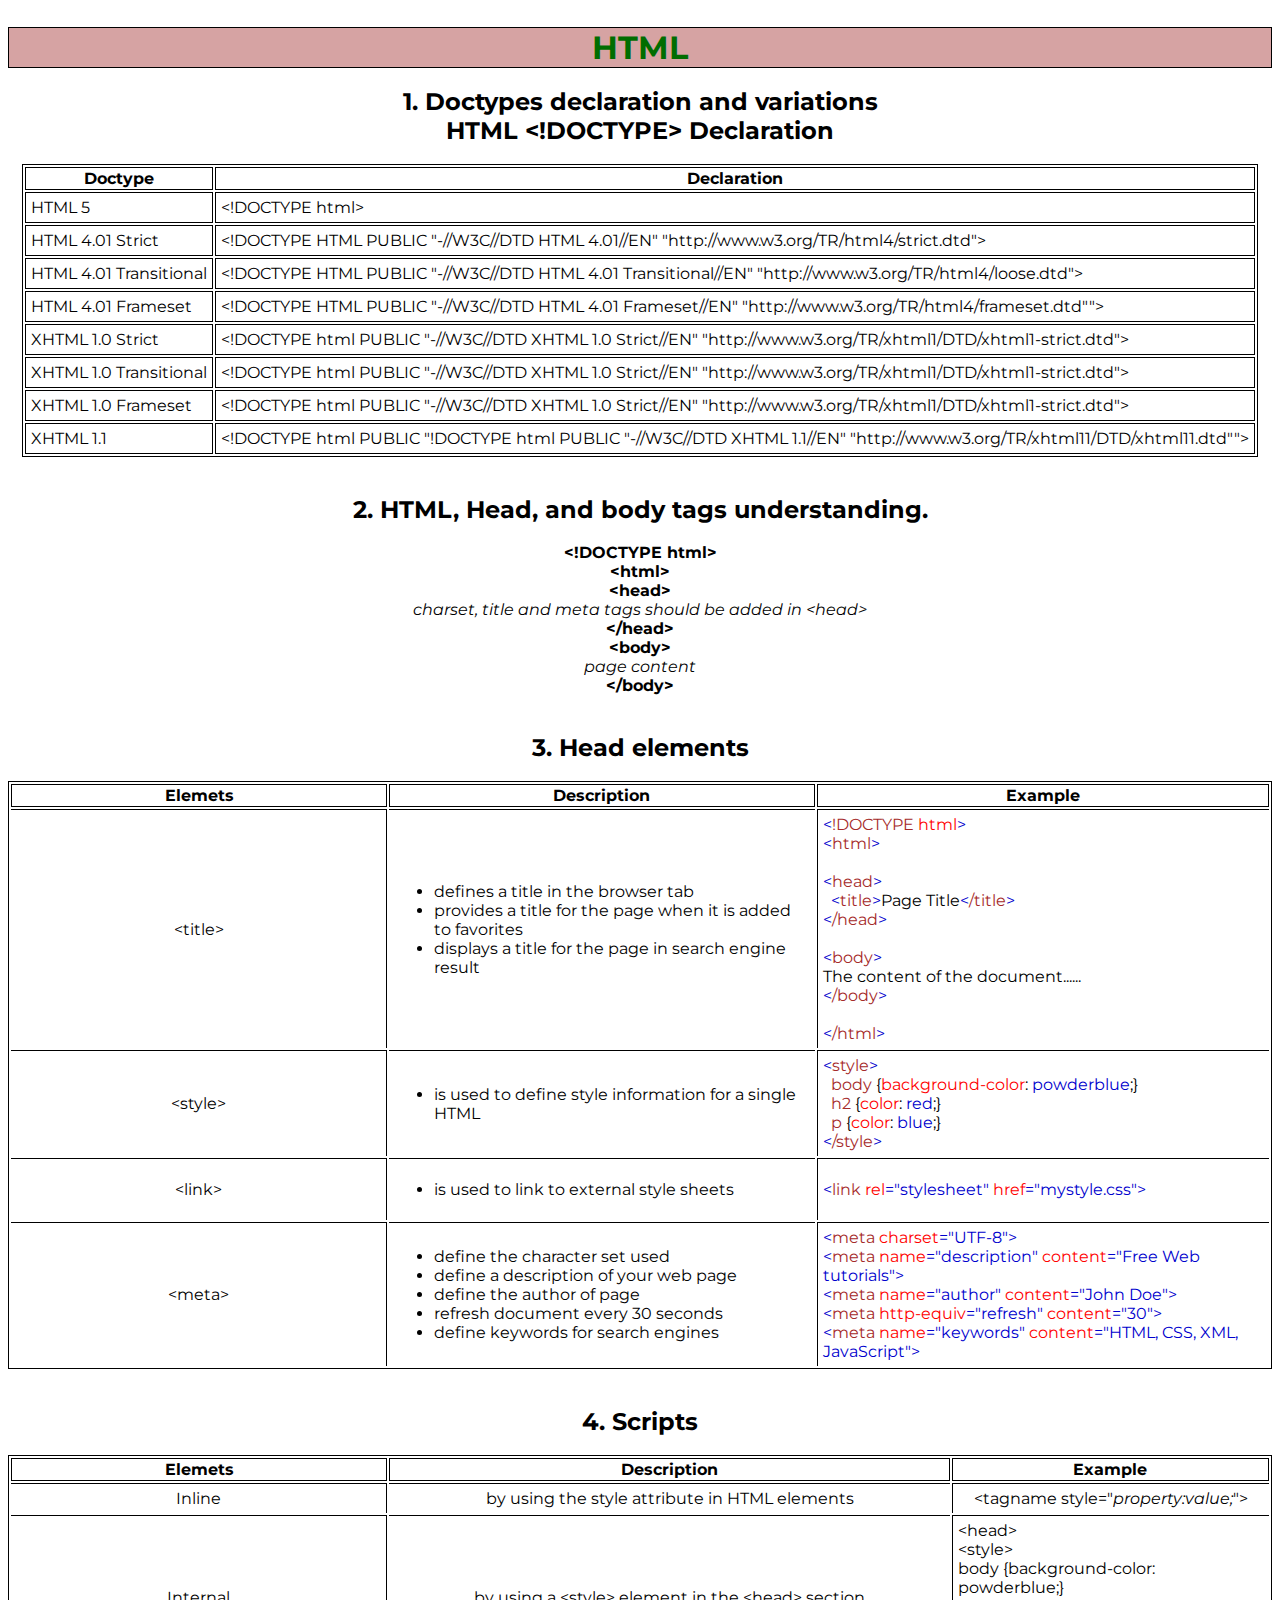
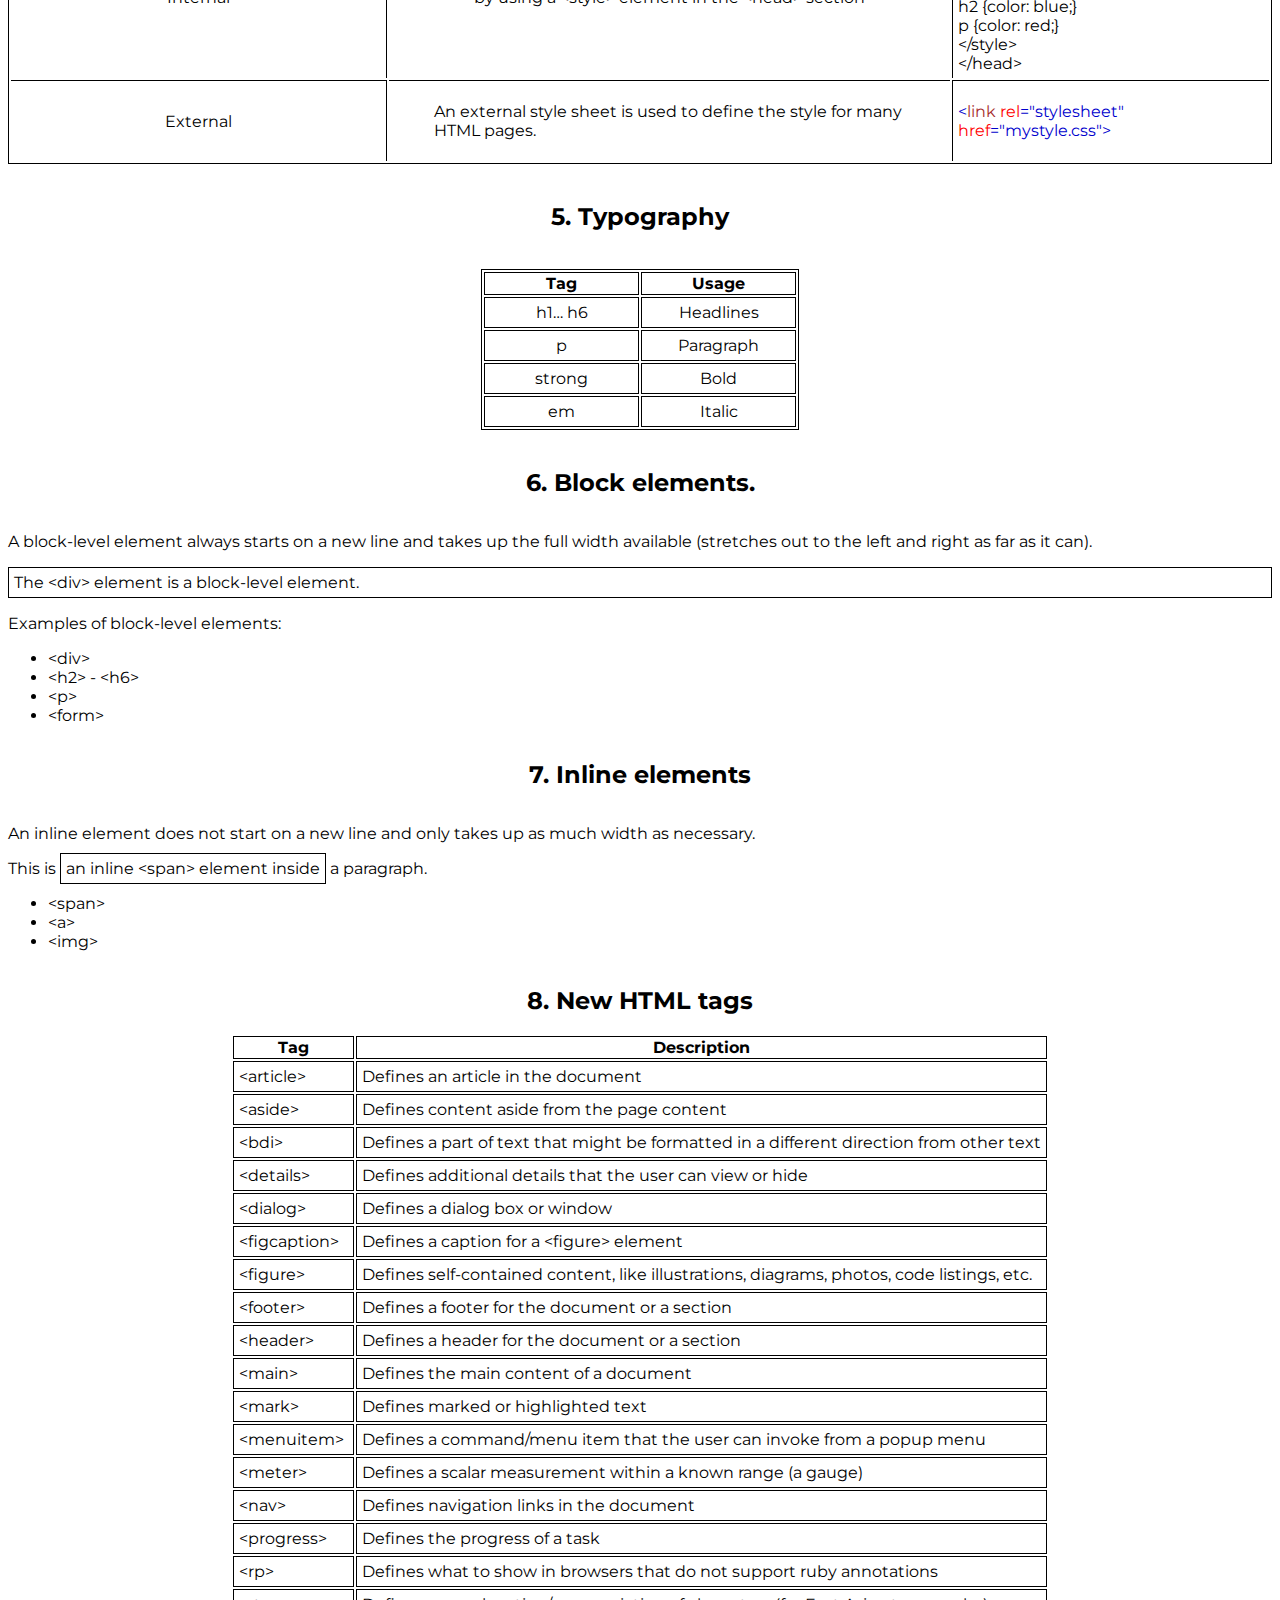
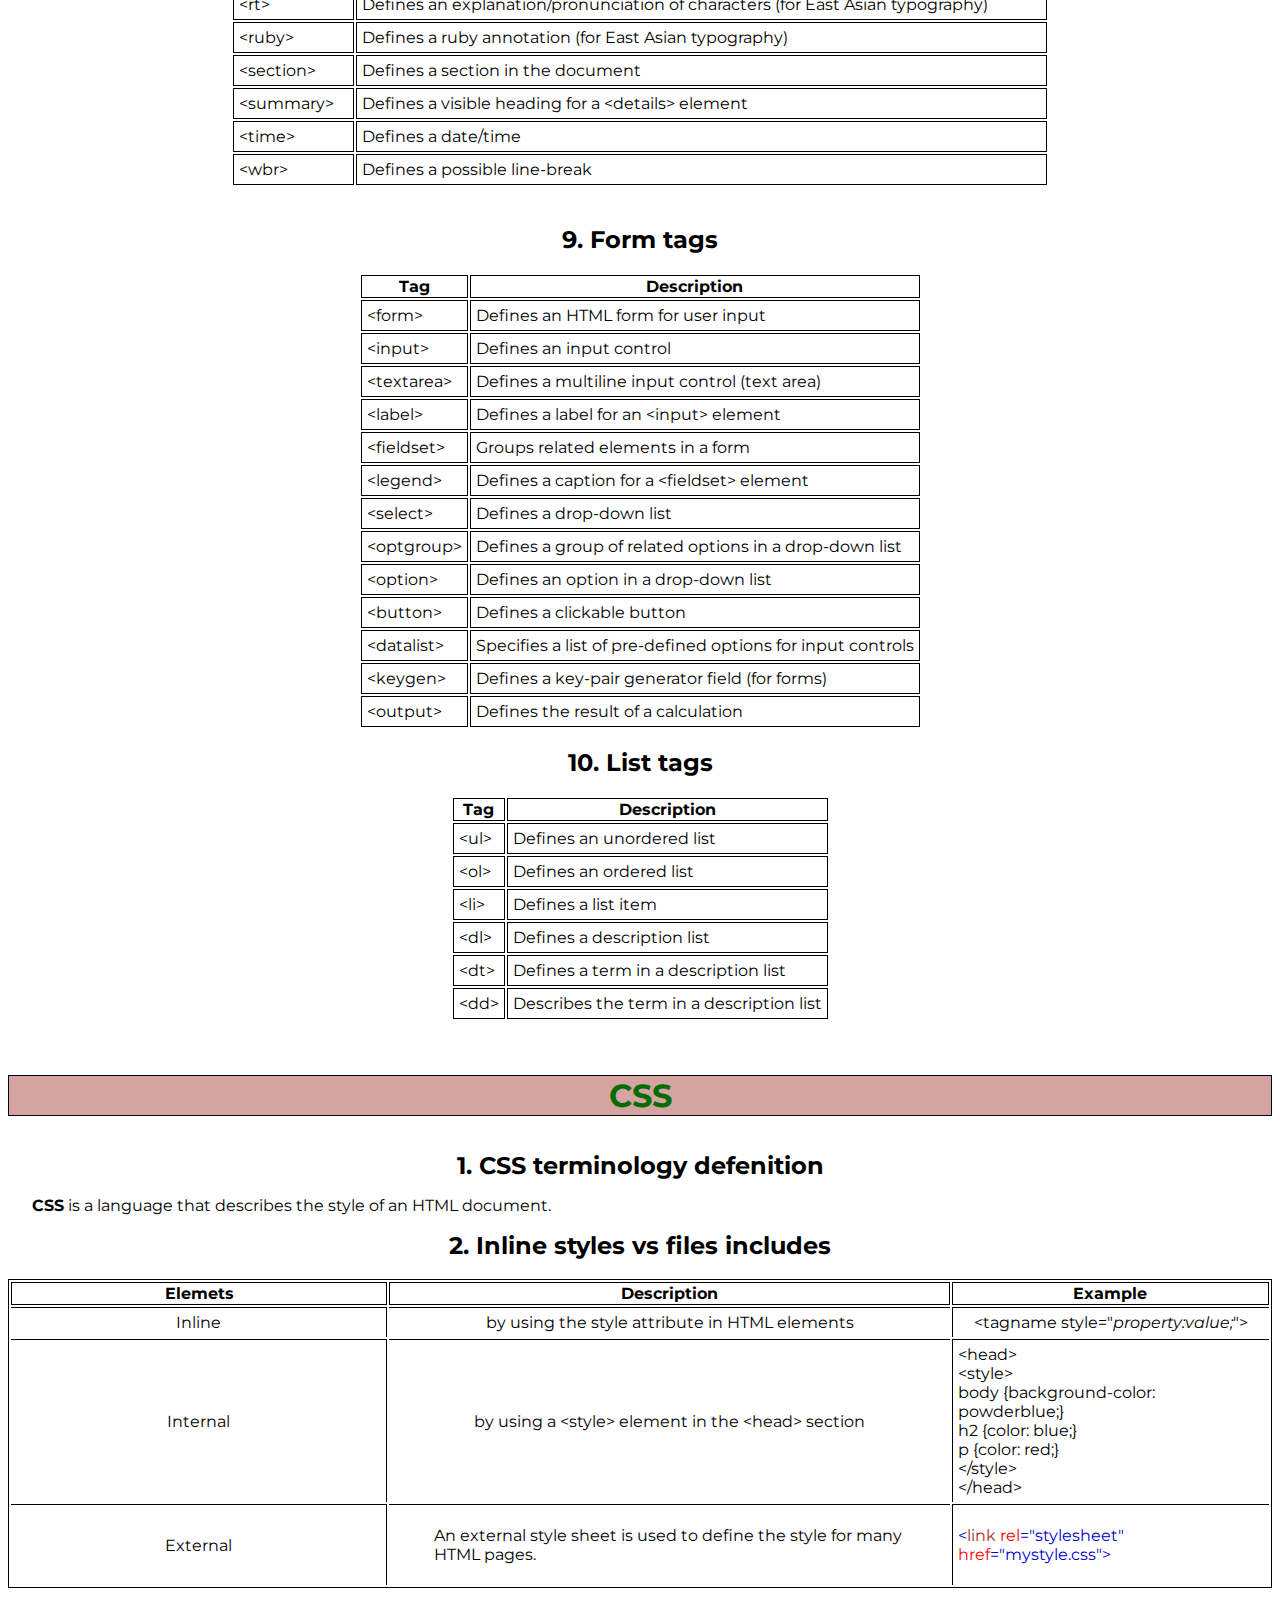
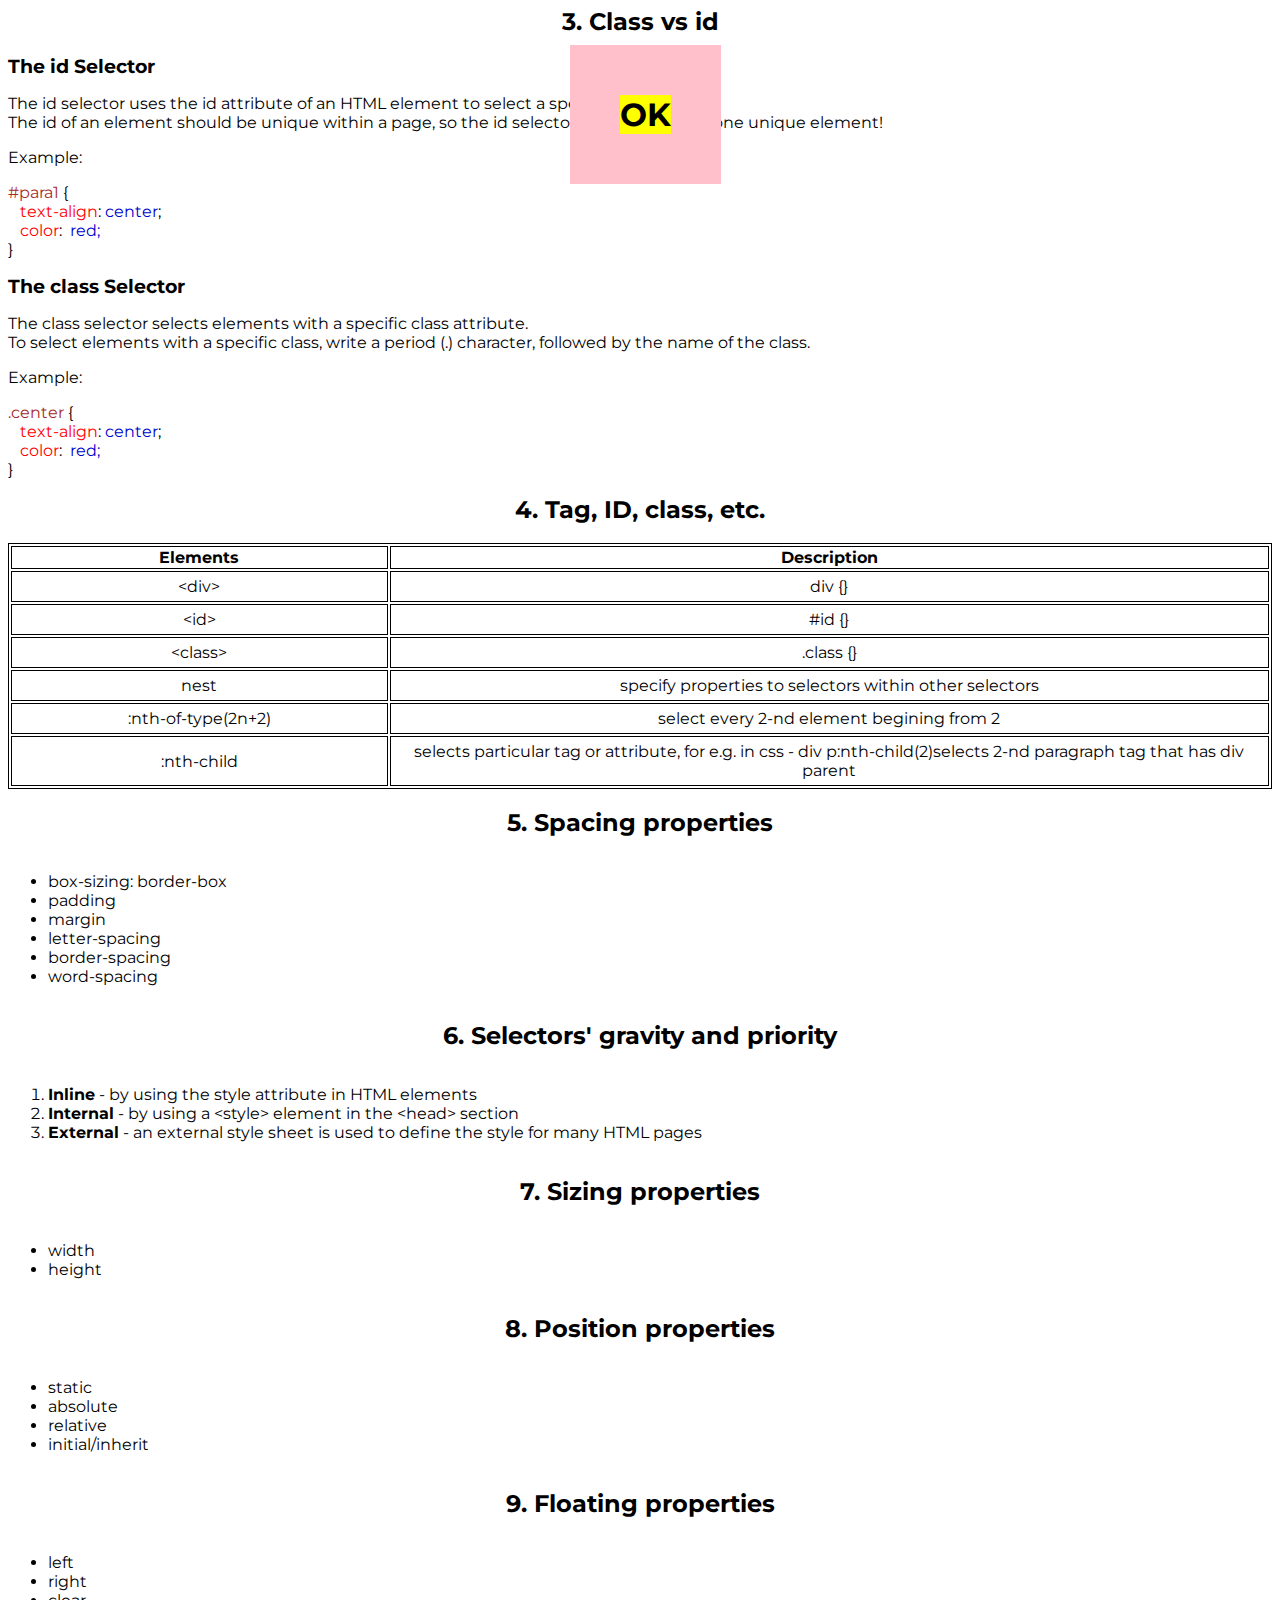
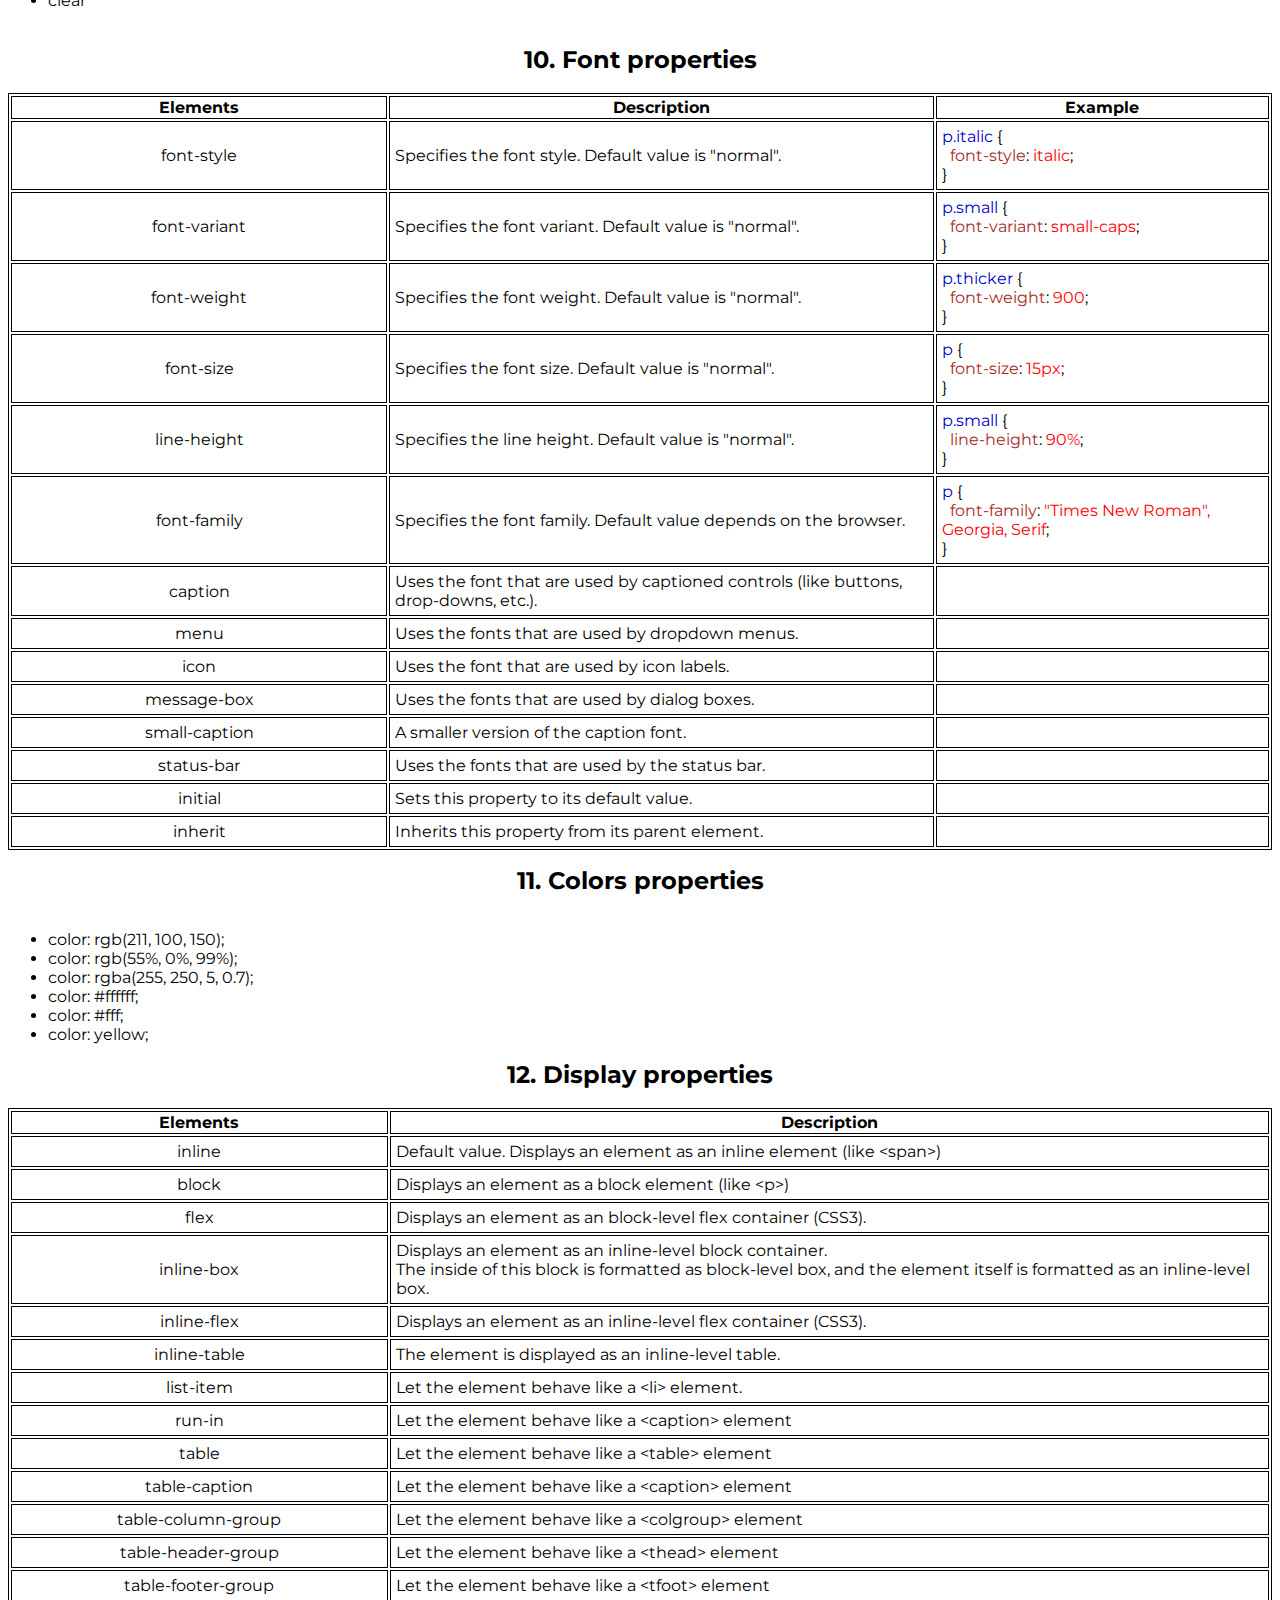
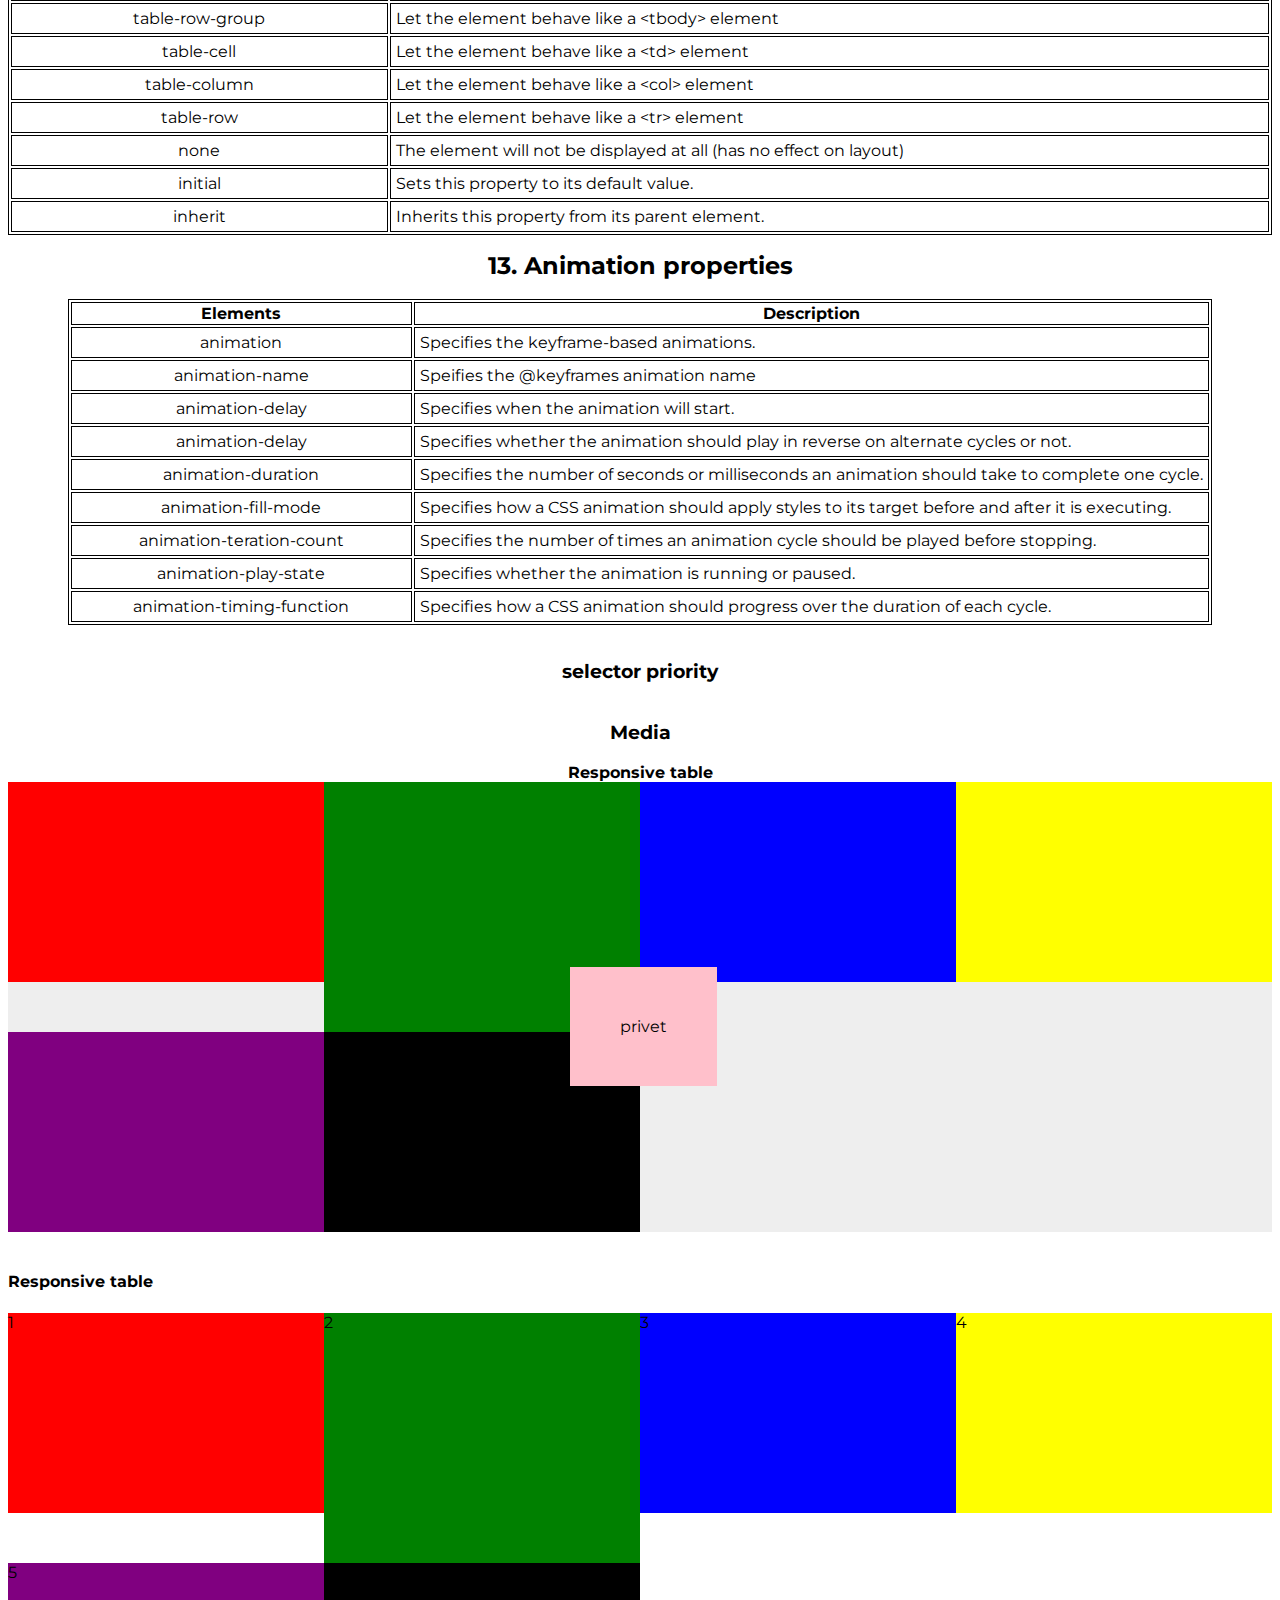
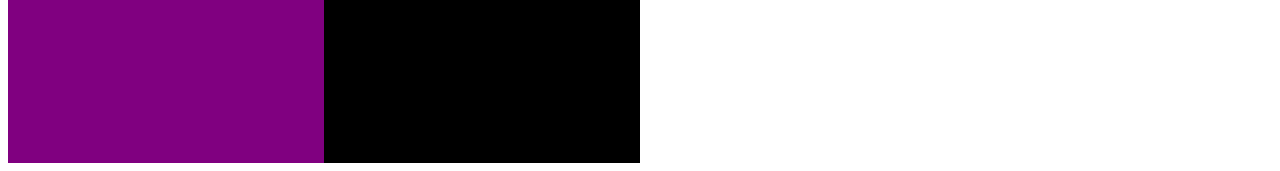
==== commit 4520c14f: "responsive tables" ====
--- a/index.html
+++ b/index.html
@@ -856,6 +856,43 @@
   </tr>
 </table>
 <br>
+<p></p>
+<h3>selector priority</h3>
+<br>
+<div id="modal">
+  <h1 id="title" class="title title-red"> OK </h1>
+</div>
+<br>
+<h3>Media</h3>
+<br>
+
+<div class="table_header">
+  <h4>Responsive table</h4>
+</div>
+<div class="responsive_table">
+  <div class="responsive_column" style="background: red;"></div>
+  <div class="responsive_column" style="background: green; height: 250px;"></div>
+  <div class="responsive_column" style="background: blue;"></div>
+  <div class="responsive_column" style="background: yellow;"></div>
+  <div class="responsive_column" style="background: purple;"></div>
+  <div class="responsive_column" style="background: black;"></div>
+  <div class="clearfix"></div>
+  <div id="modal">privet</div>
+</div>
+
+<br>
+<p></p>
+<div class="table_header_flex">
+  <h4>Responsive table</h4>
+</div>
+<div class="responsive_table_flex">
+  <div class="responsive_column_flex" style="background: red;">1</div>
+  <div class="responsive_column_flex" style="background: green;  height: 250px;">2</div>
+  <div class="responsive_column_flex" style="background: blue;">3</div>
+  <div class="responsive_column_flex" style="background: yellow;">4</div>
+  <div class="responsive_column_flex" style="background: purple;">5</div>
+  <div class="responsive_column_flex" style="background: black;">6</div>
+</div>
 </body>
 </html>
 
--- a/style.css
+++ b/style.css
@@ -1,5 +1,6 @@
 body {
 	background: transparent;
+	position: relative;
 }
 .simple_table{
 	border: 1px solid #000; 
@@ -40,4 +41,113 @@
 
 .value {
 	color: red;
+}
+
+.table_header {
+	text-align: center;
+	/*background: #eee;*/
+	/*margin: 20px;*/
+}
+
+.table_header h4 {
+	margin: 0;
+}
+
+.responsive_table {
+	display: block;
+	background: #eee;
+	position: relative;
+}
+
+.responsive_column {
+	float: left;
+	width: 25%;
+	height: 200px;
+}
+
+.responsive_column:hover {
+	background: pink !important;
+	transition: 500ms;
+
+}
+
+.responsive_column:nth-child(4n+1){
+	clear: both;
+}
+
+.responsive_column p {
+	margin: 0;
+}
+
+@media (max-width: 1200px) {
+	.responsive_column {
+		width: 33.3333%;
+	}
+	.responsive_column:nth-child(3n+1){
+		clear: both;
+	}
+	.responsive_column:nth-child(4n+1){
+	clear: none;
+}
+}
+
+@media (max-width: 968px) {
+	.responsive_column {
+		width: 50%;
+	}
+	.responsive_column:nth-child(2n+1){
+		clear: both;
+	}
+	.responsive_column:nth-child(3n+1){
+	clear: none;
+}
+}
+
+@media (max-width: 767px) {
+	.responsive_column {
+		width: 100%;
+	}
+}
+
+/*@media (min-width: 1200px) {
+	.responsive_column {
+		width: 25%;
+	}
+}*/
+
+.table_header_flex {
+	clear:both;
+}
+
+.clearfix {
+	clear: both;
+}
+
+
+#modal .title {background: red;}
+.title {background: blue;}
+#modal #title {background: yellow;}
+/*h1 {color: green;}*/
+/*h1.title {background:blue;}*/
+/*.title-red {background:red;}*/
+.title.title-red{background: purple;}
+/*h1.title-red {background:red;}*/
+#modal {
+	background: pink;
+	position: absolute;
+	top: 50%;
+	left: 50%;
+	padding: 50px;
+	margin-left: -70px;
+	margin-top: -40px;
+}
+
+.responsive_table_flex {
+	display: flex;
+	flex-wrap: wrap;
+}
+.responsive_column_flex {
+	width: 25%;
+	height: 200px;
+	
 }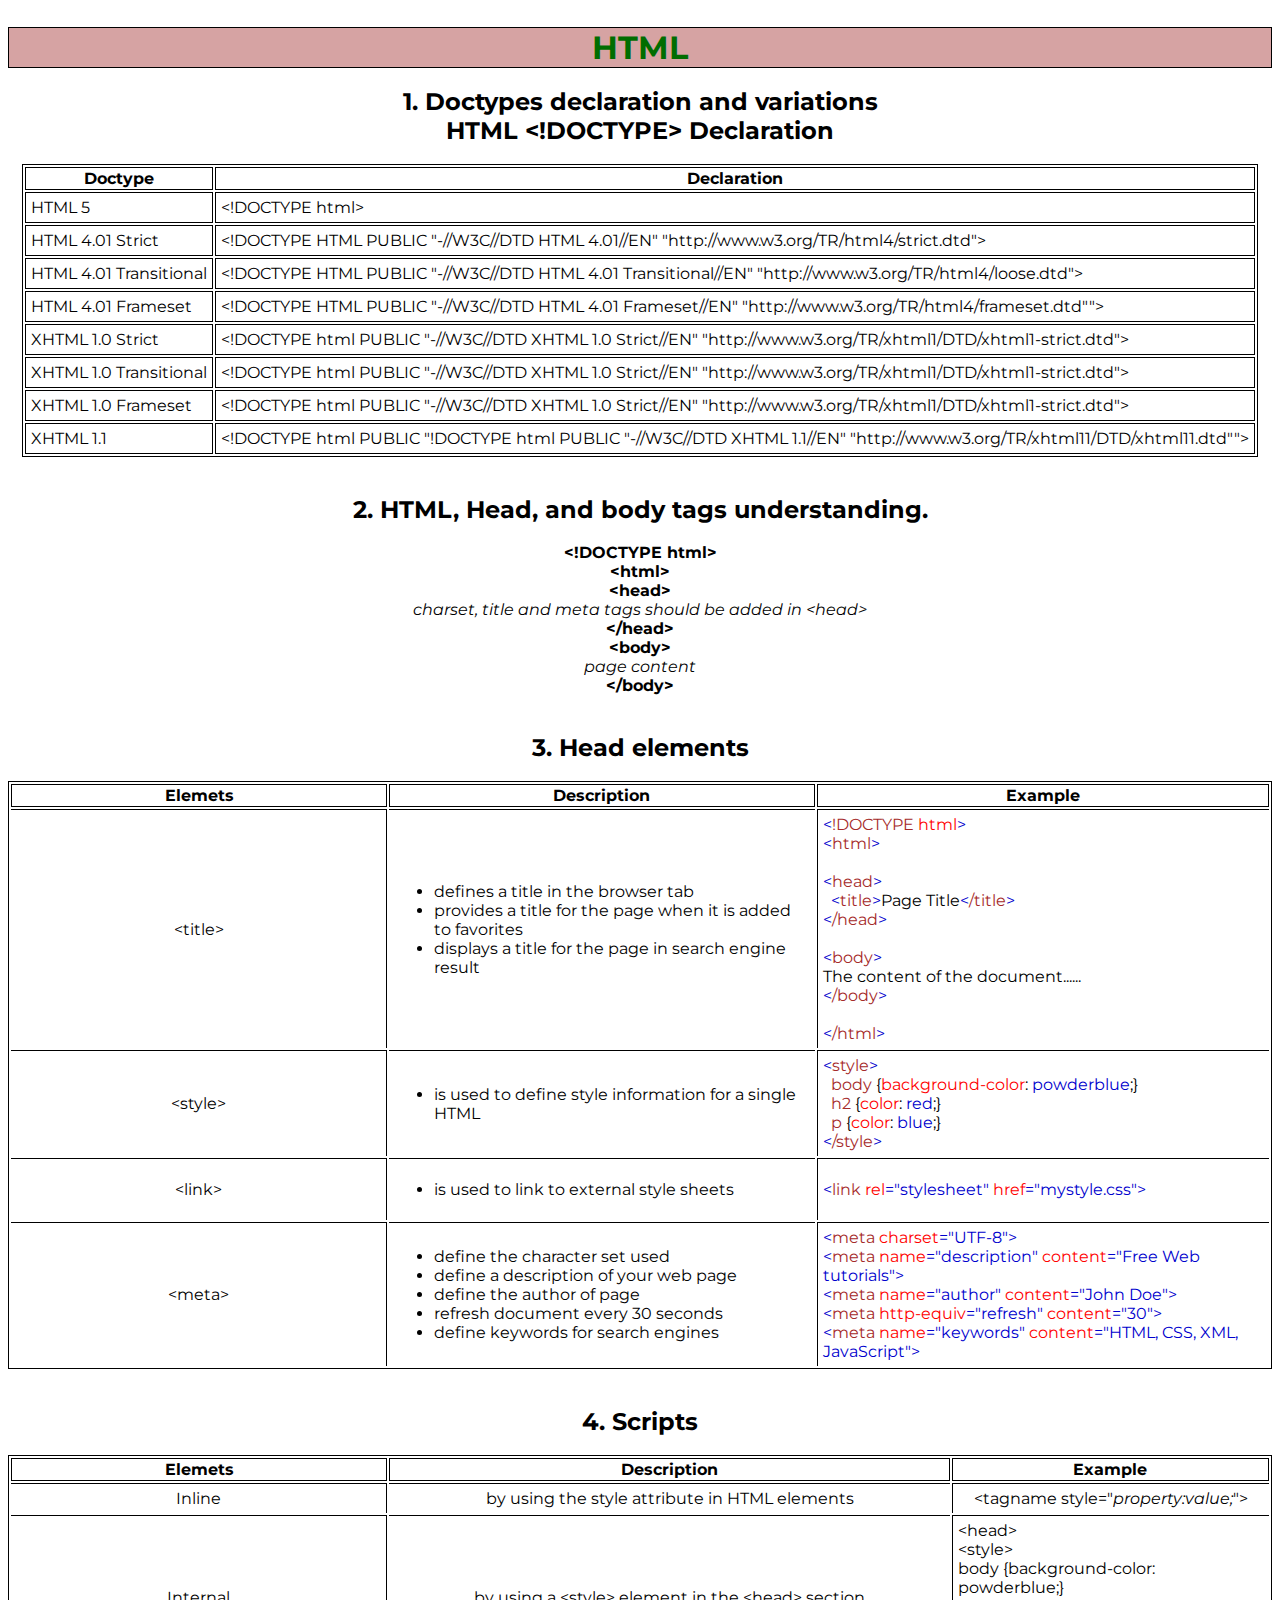
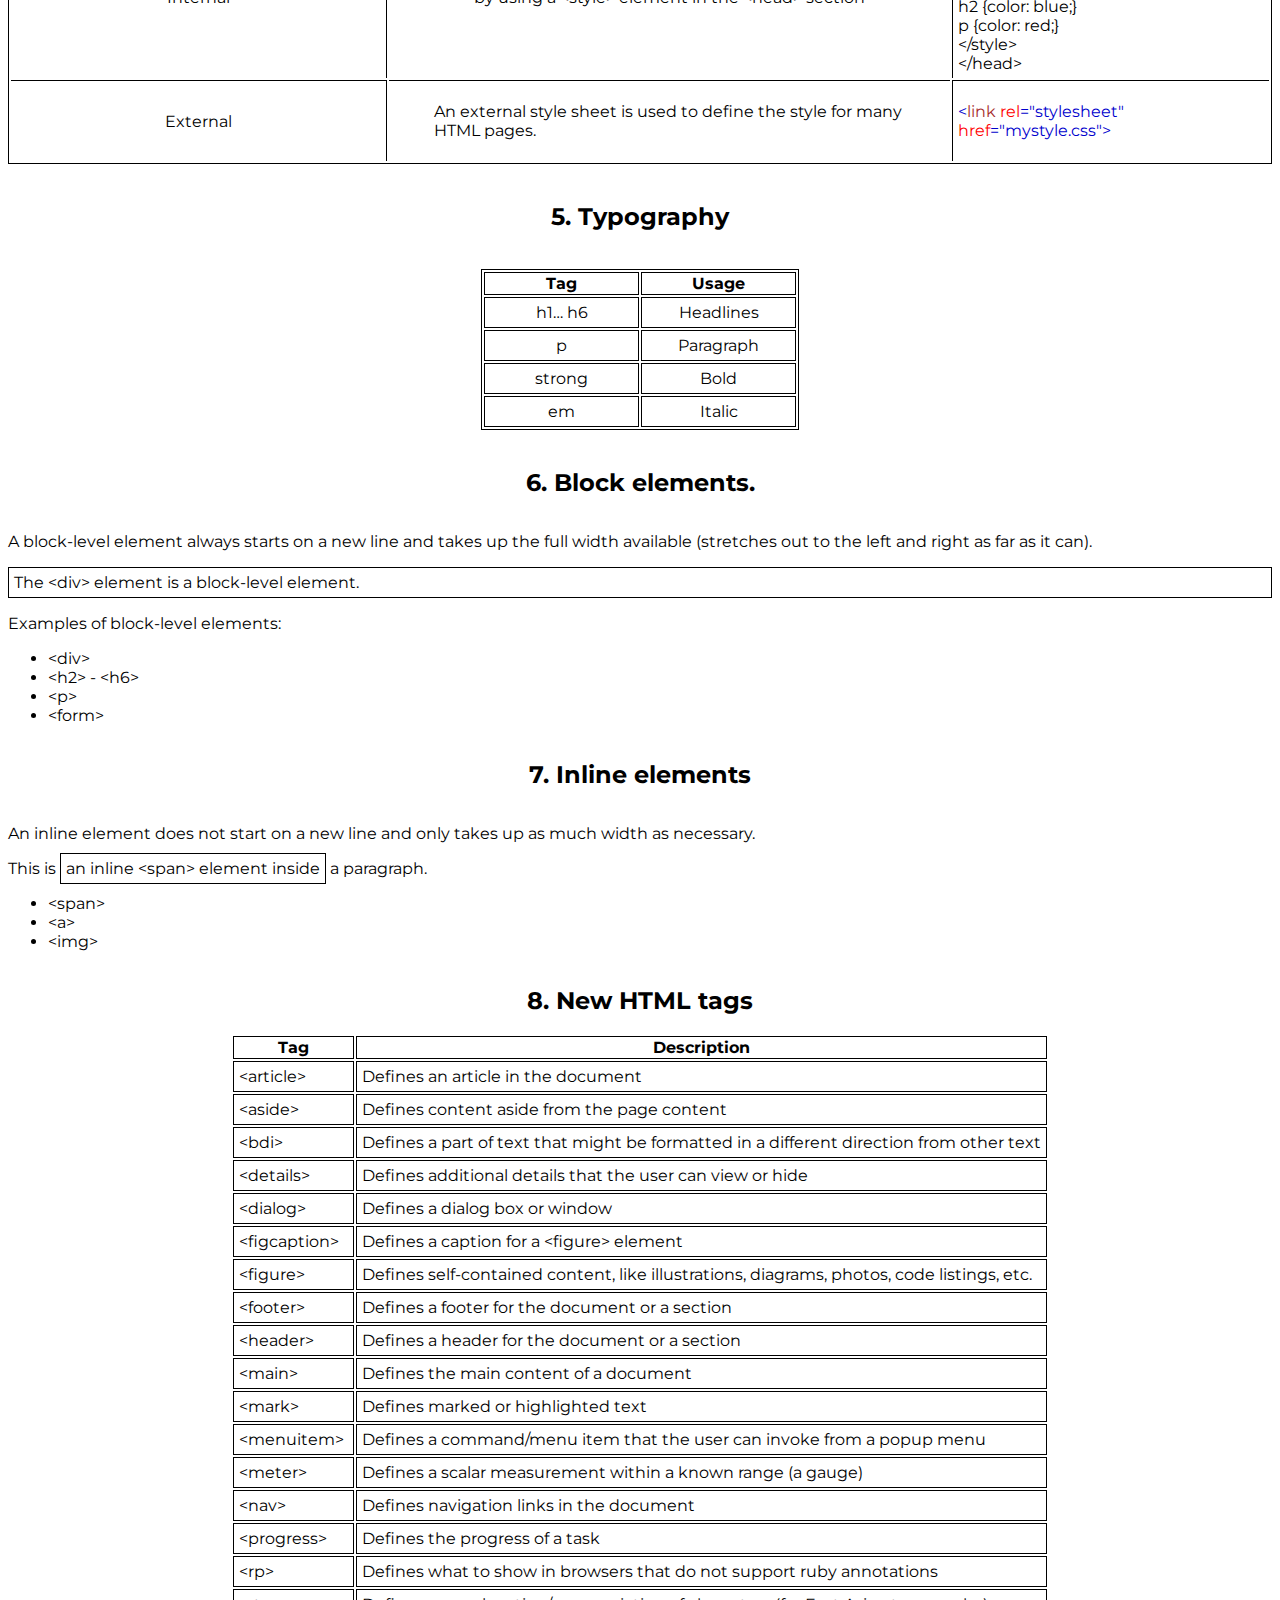
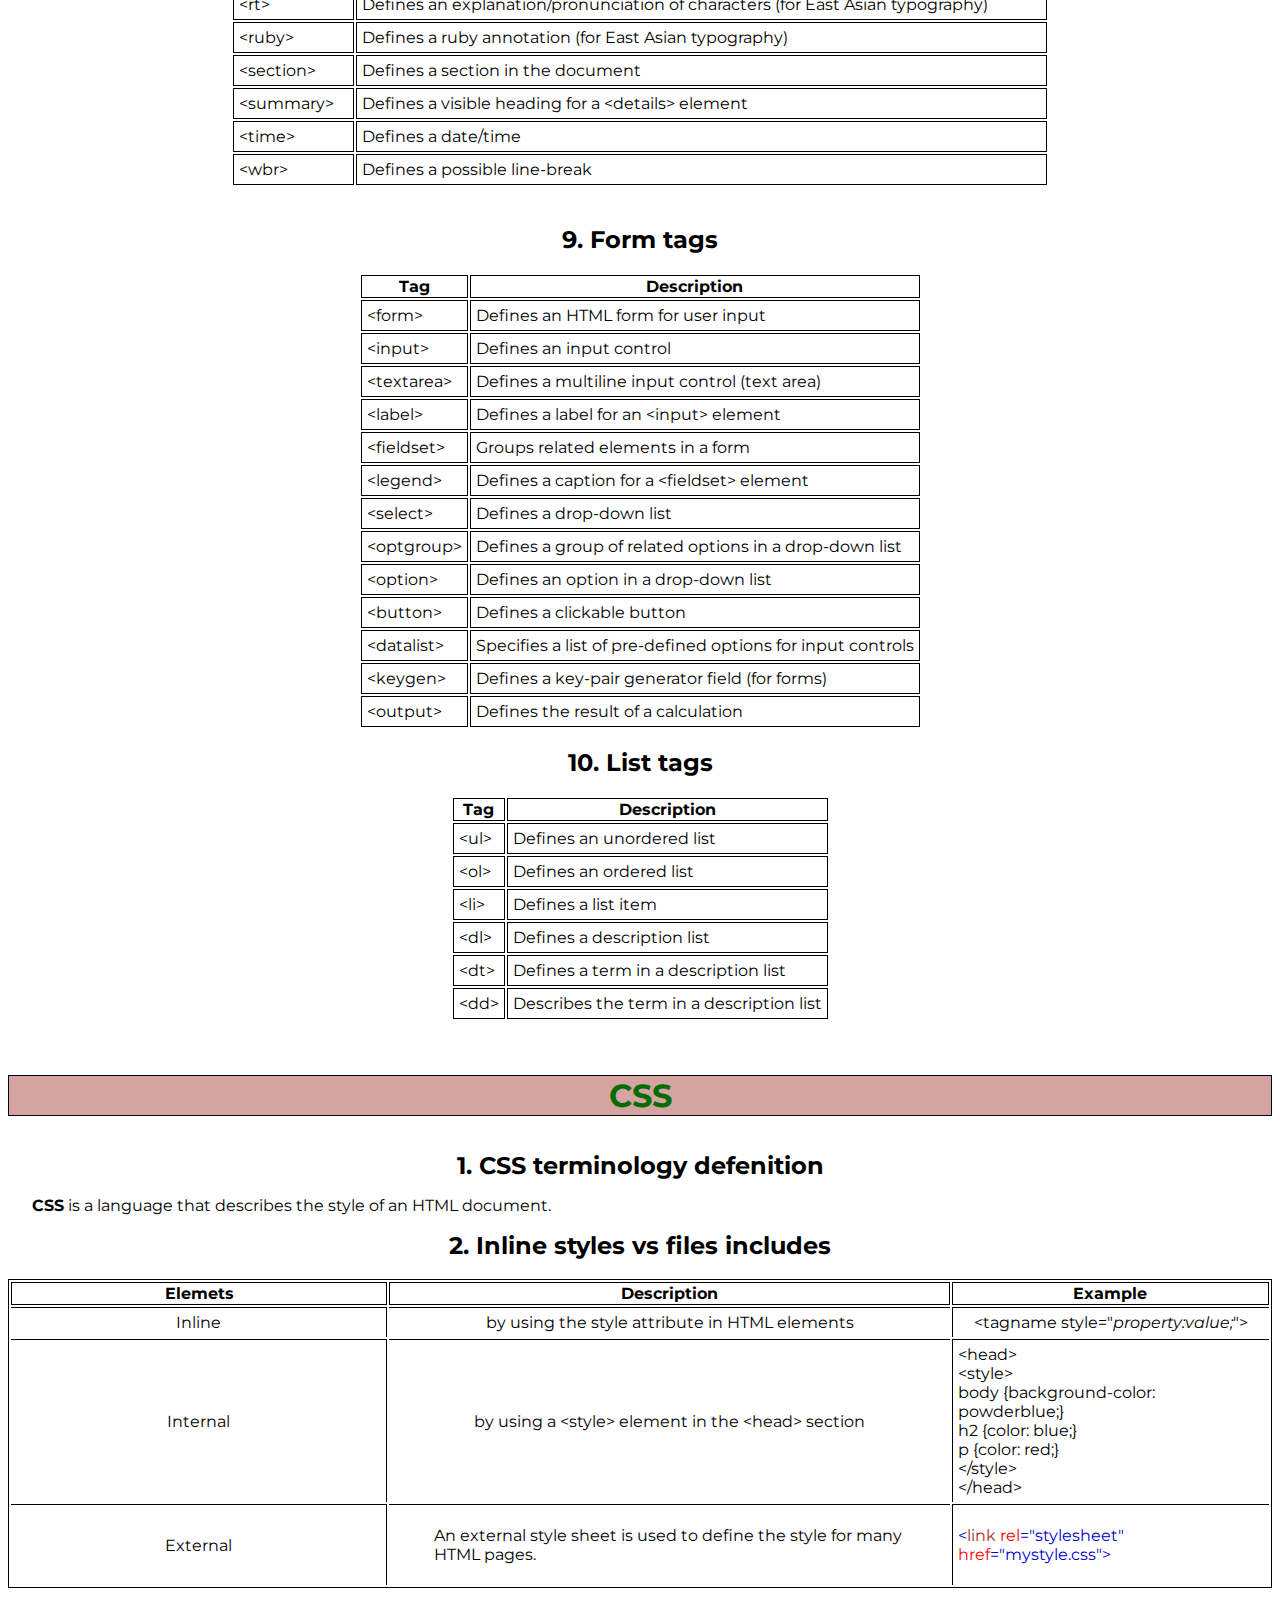
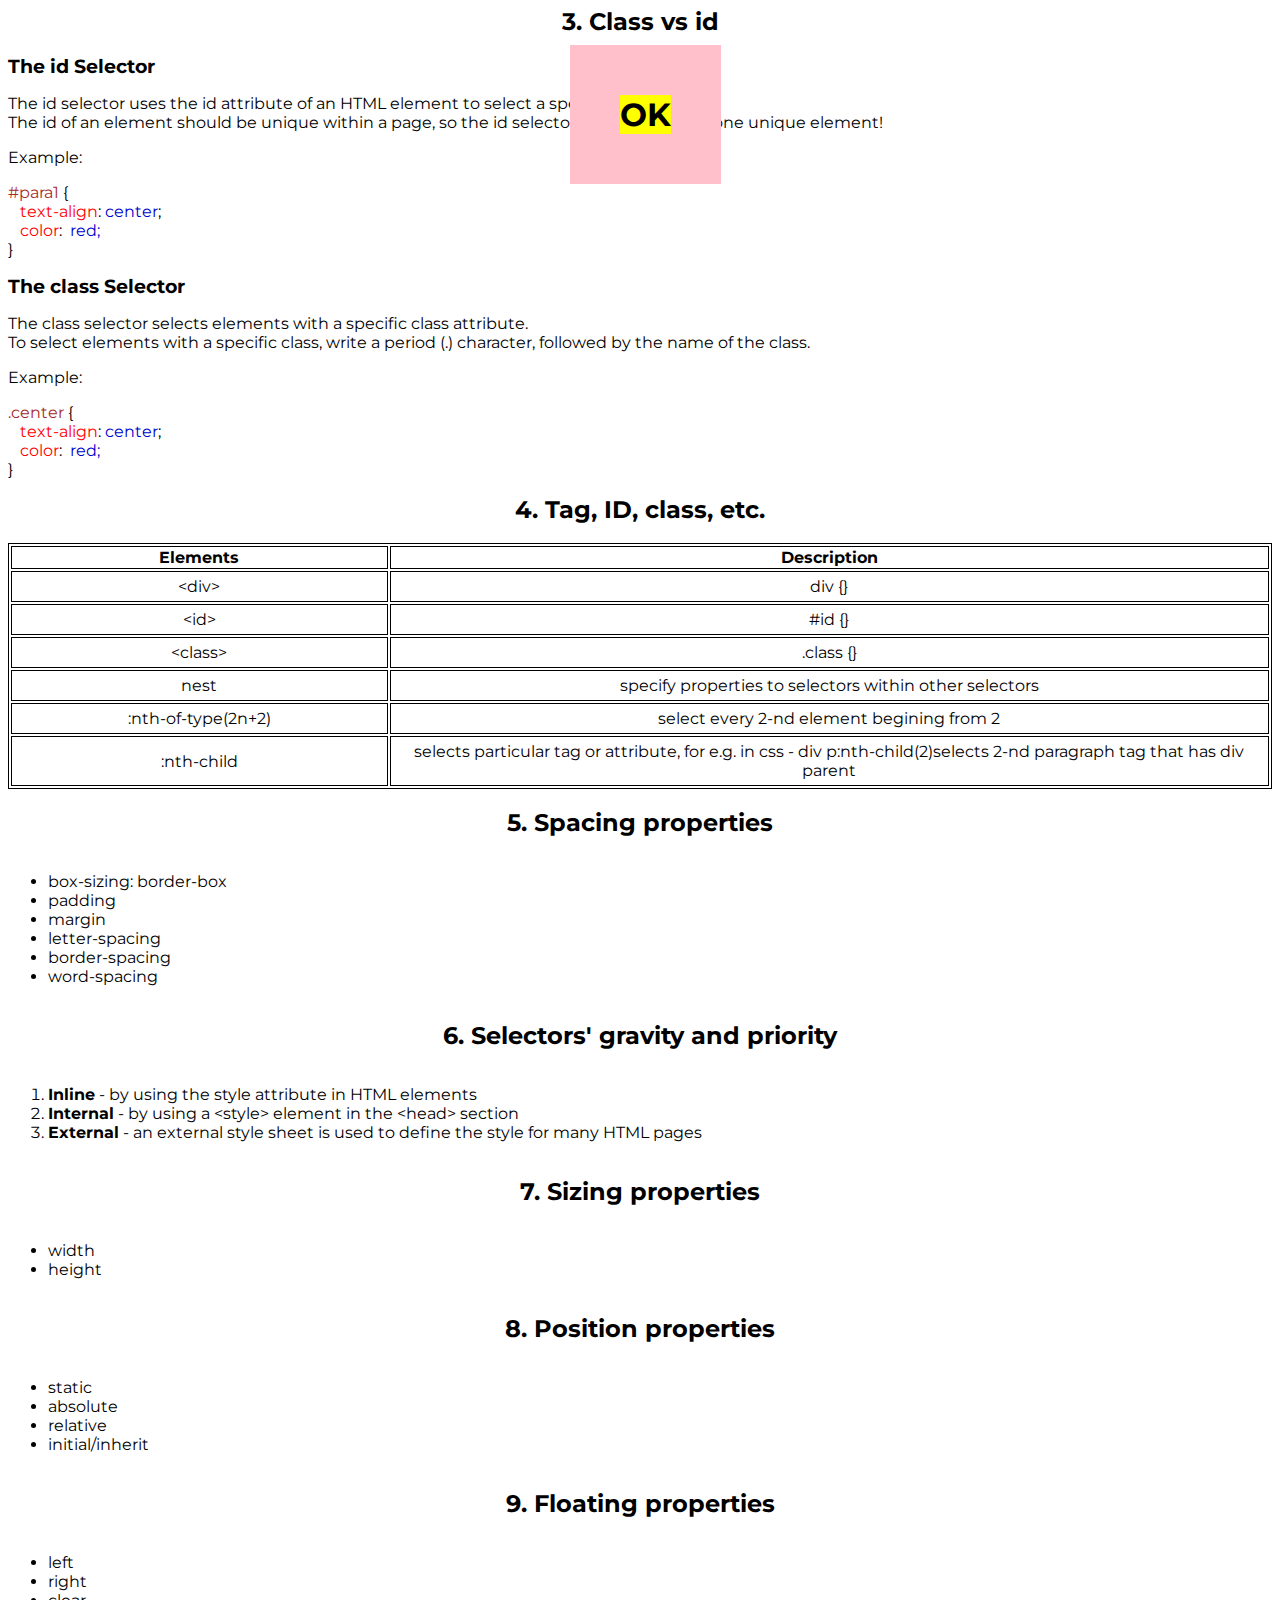
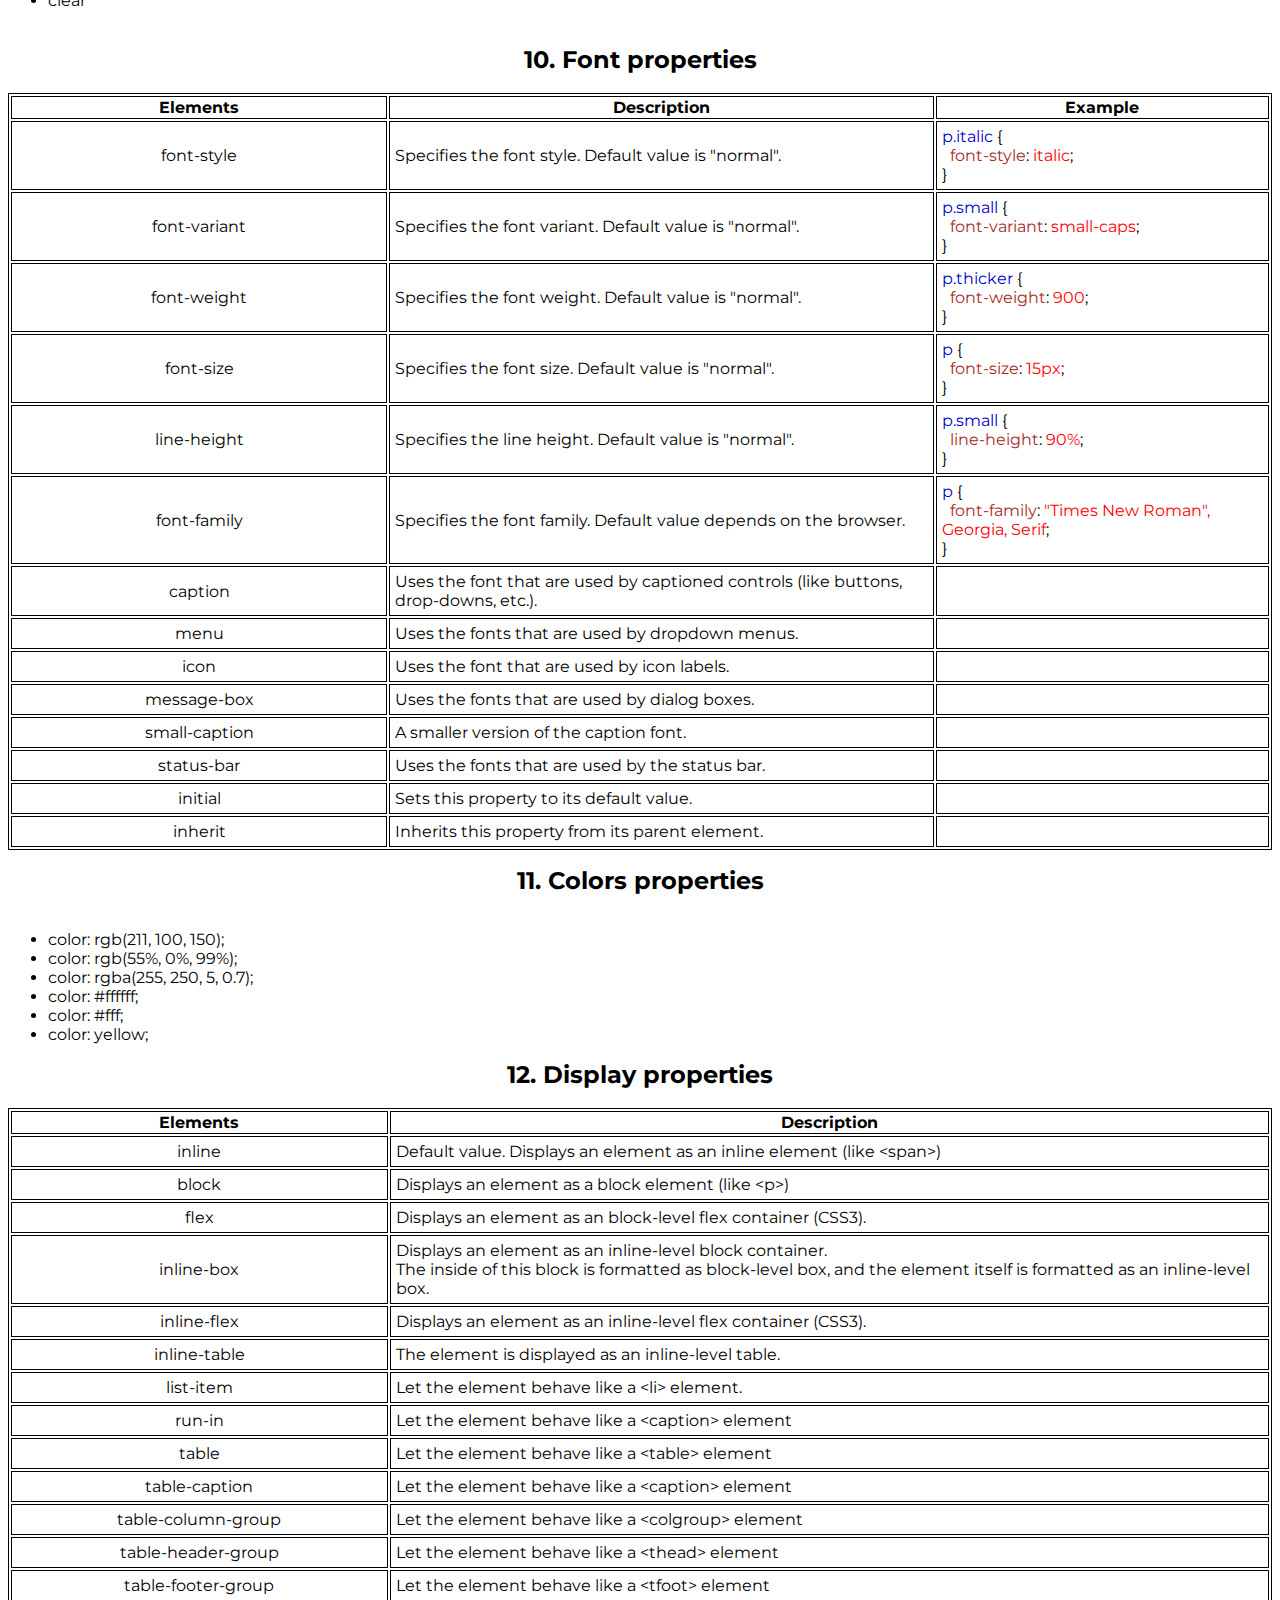
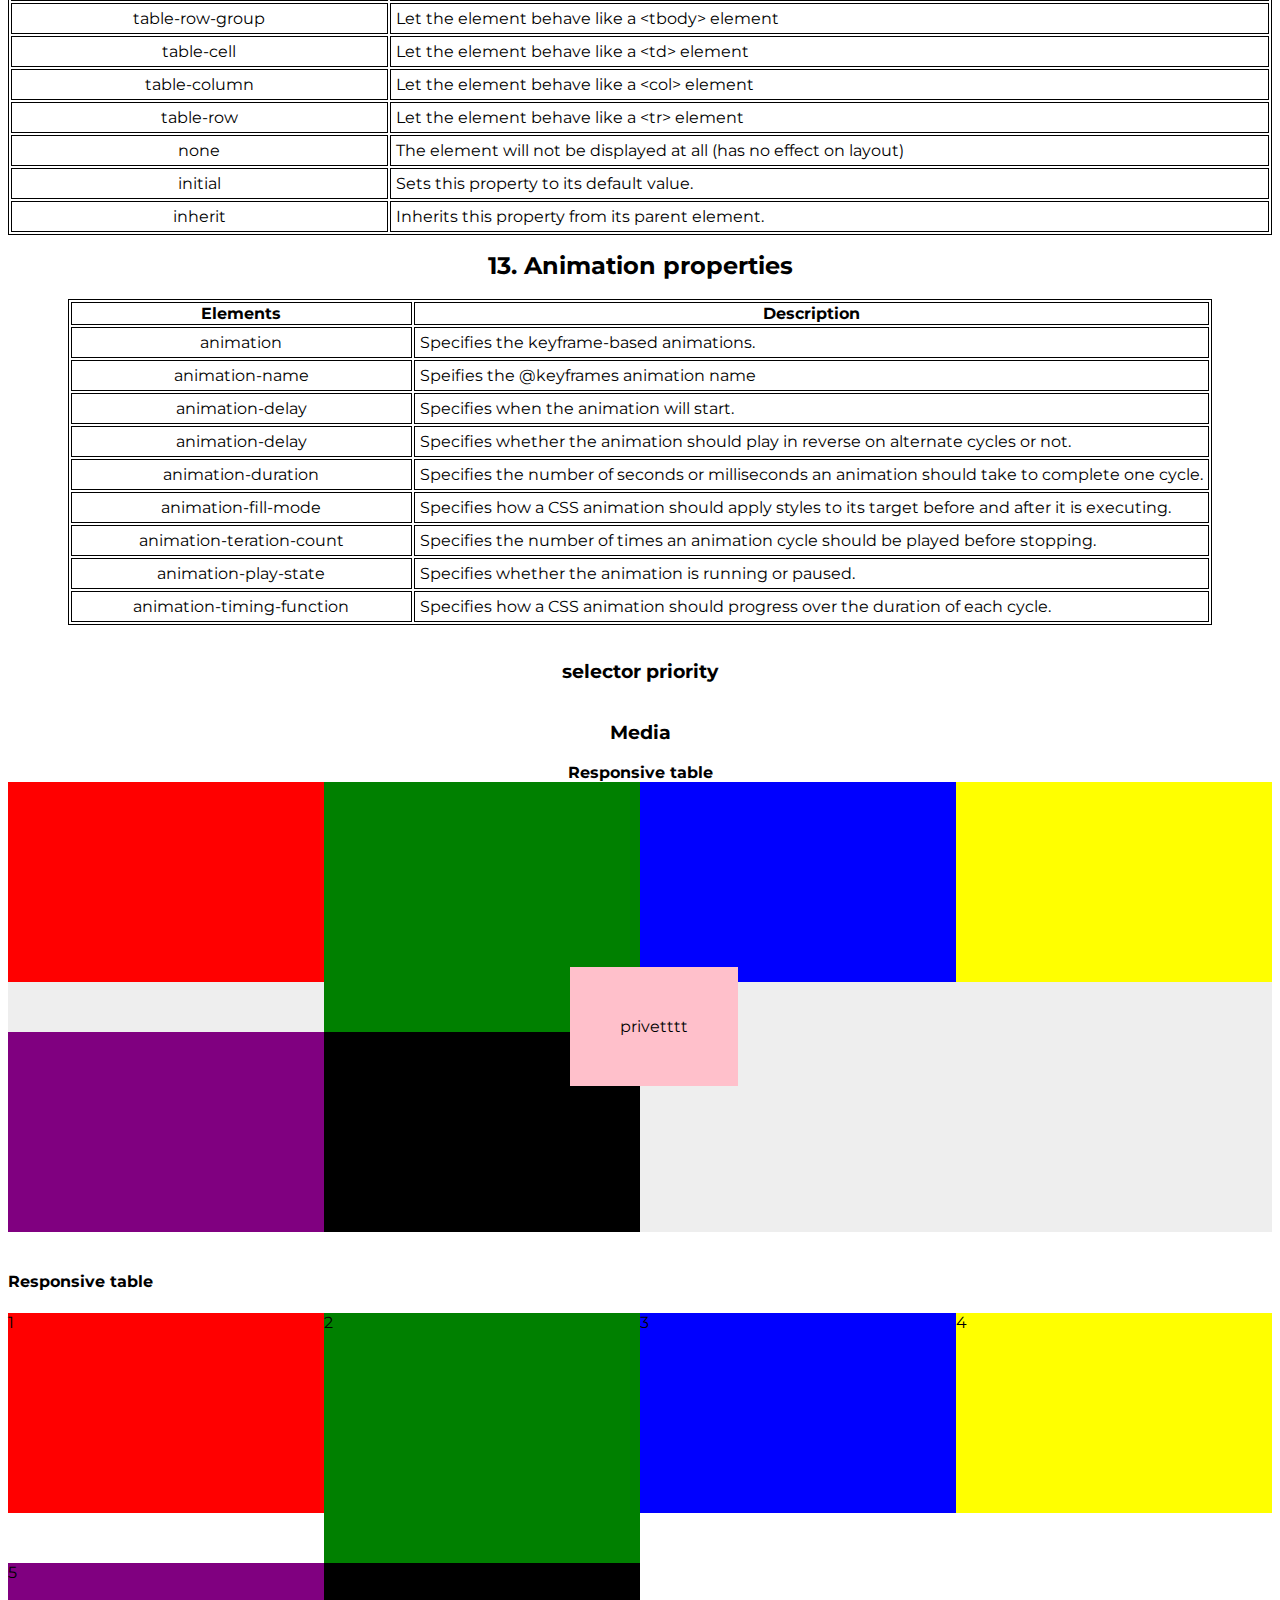
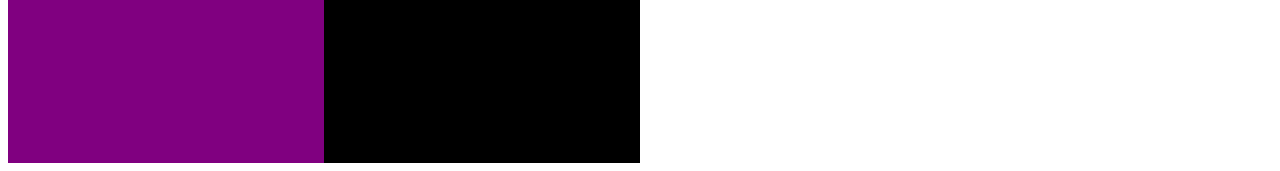
==== commit 49f4e129: "test2" ====
--- a/index.html
+++ b/index.html
@@ -877,7 +877,7 @@
   <div class="responsive_column" style="background: purple;"></div>
   <div class="responsive_column" style="background: black;"></div>
   <div class="clearfix"></div>
-  <div id="modal">privet</div>
+  <div id="modal">privetttt</div>
 </div>
 
 <br>
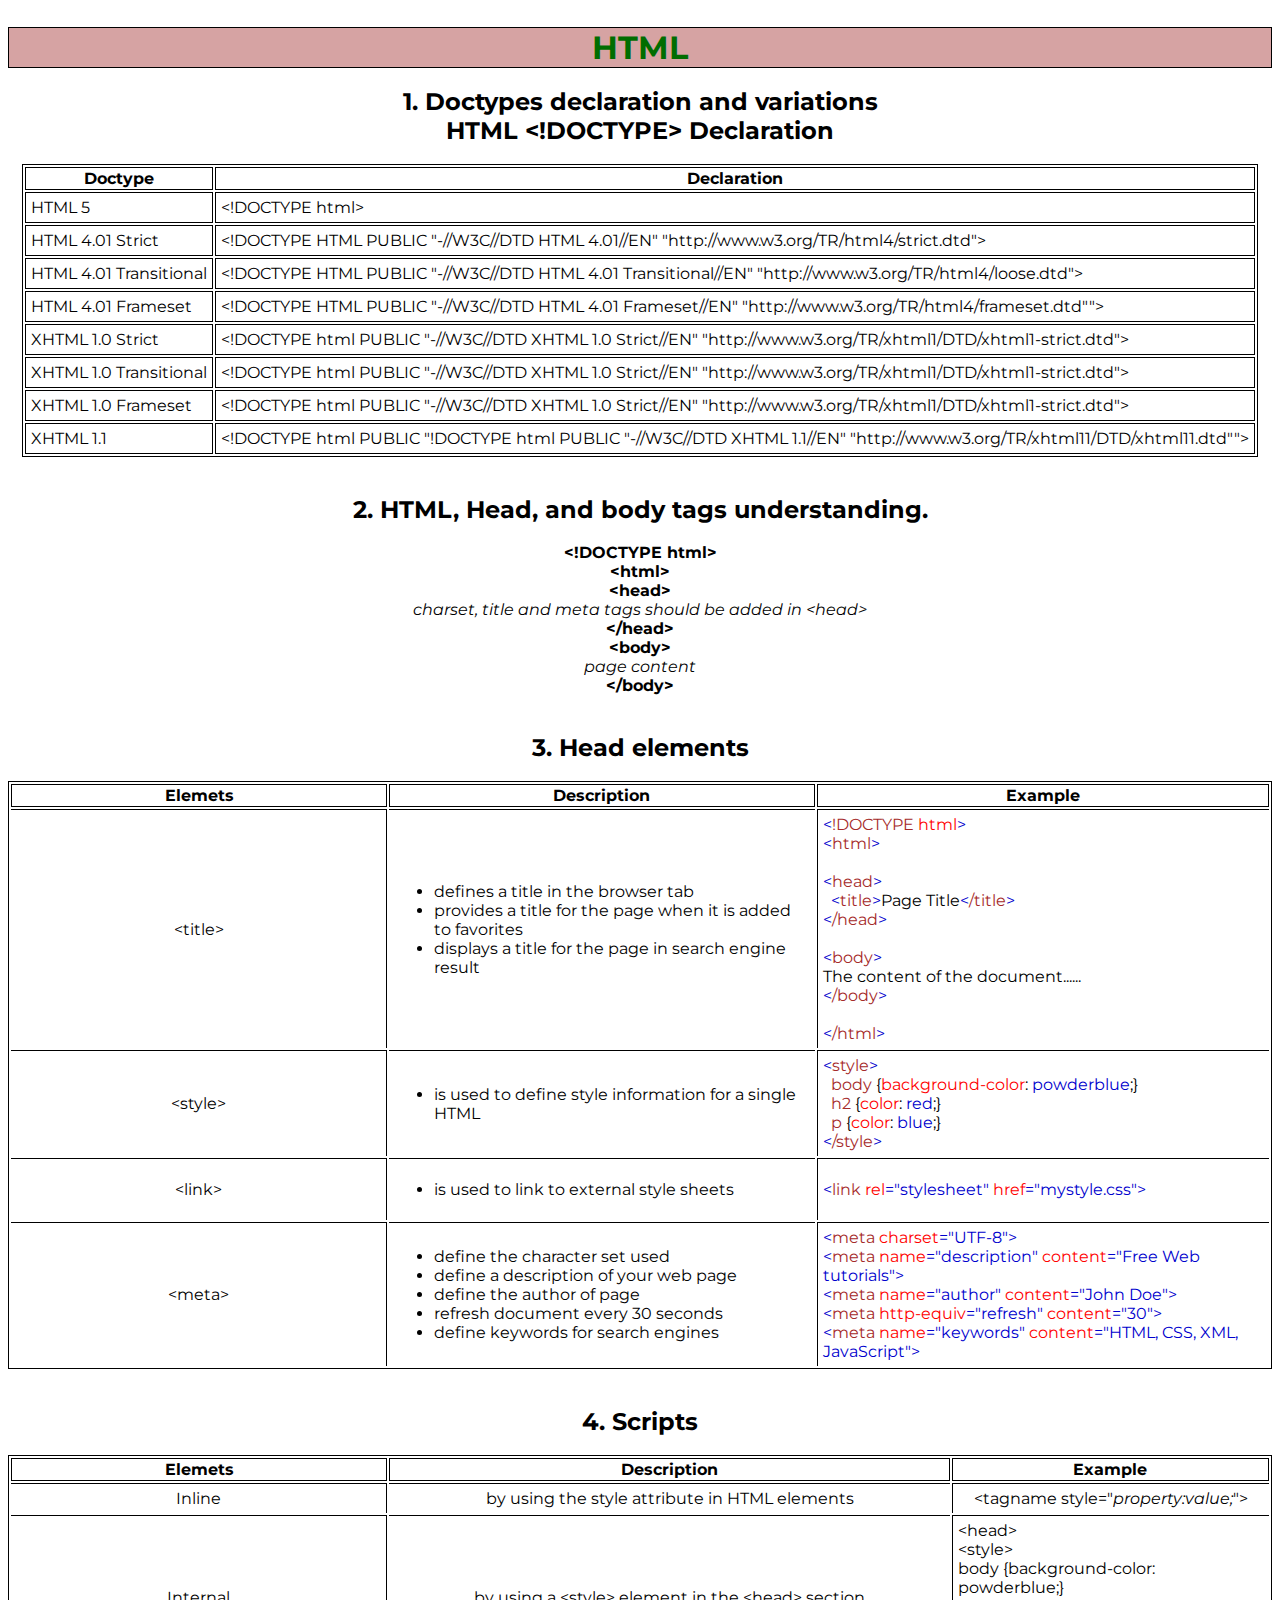
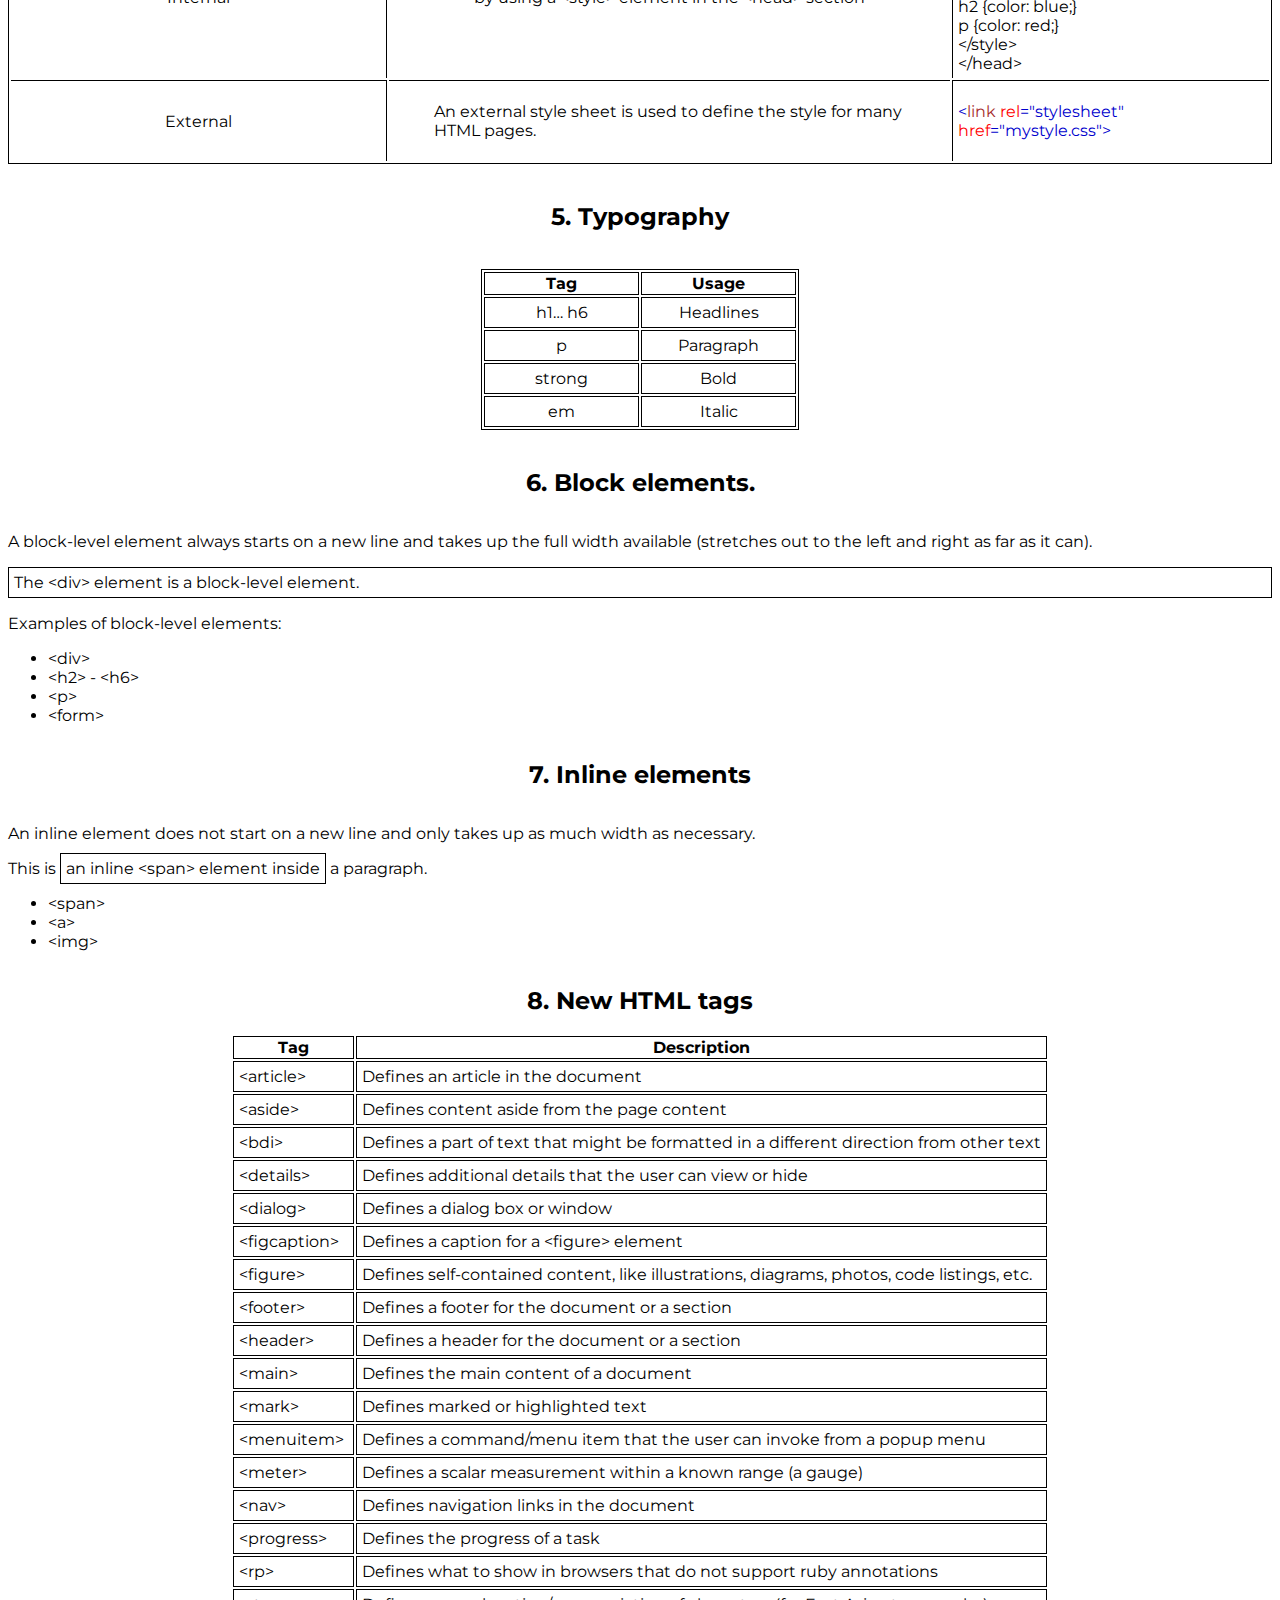
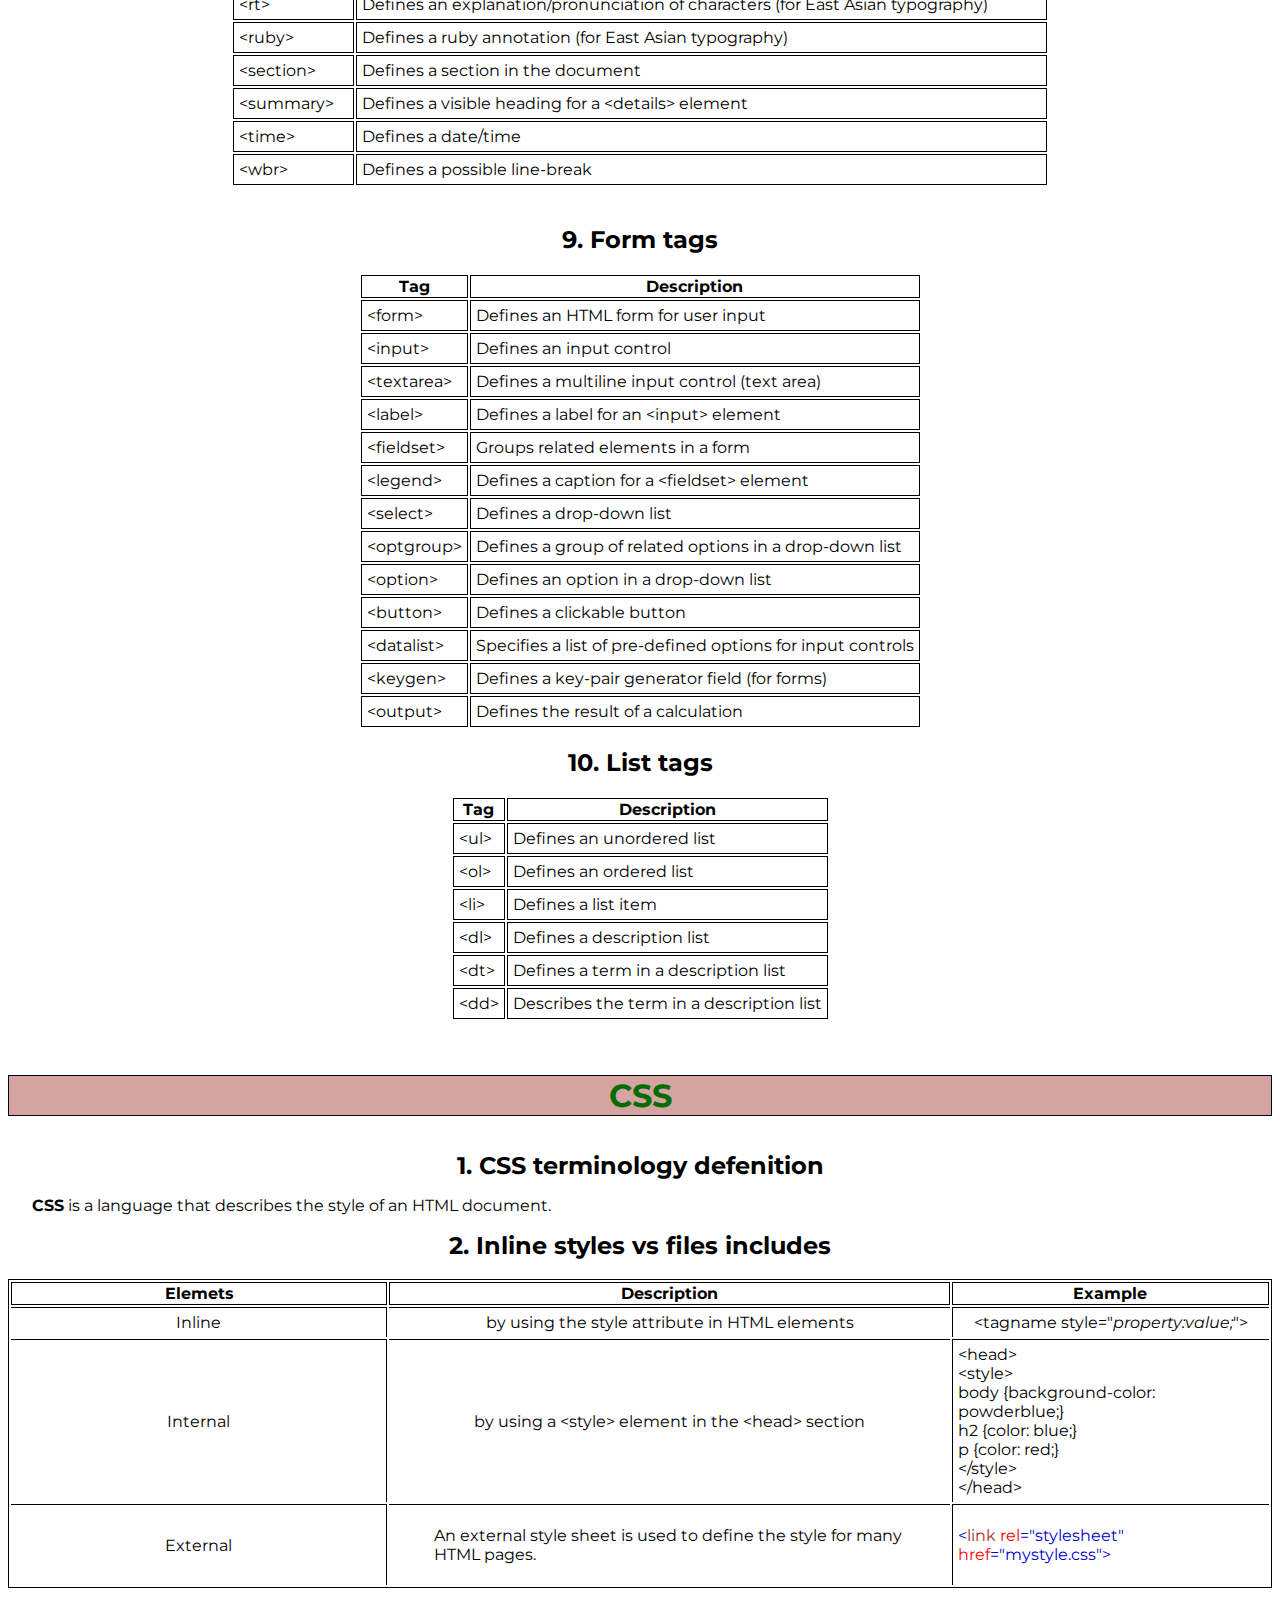
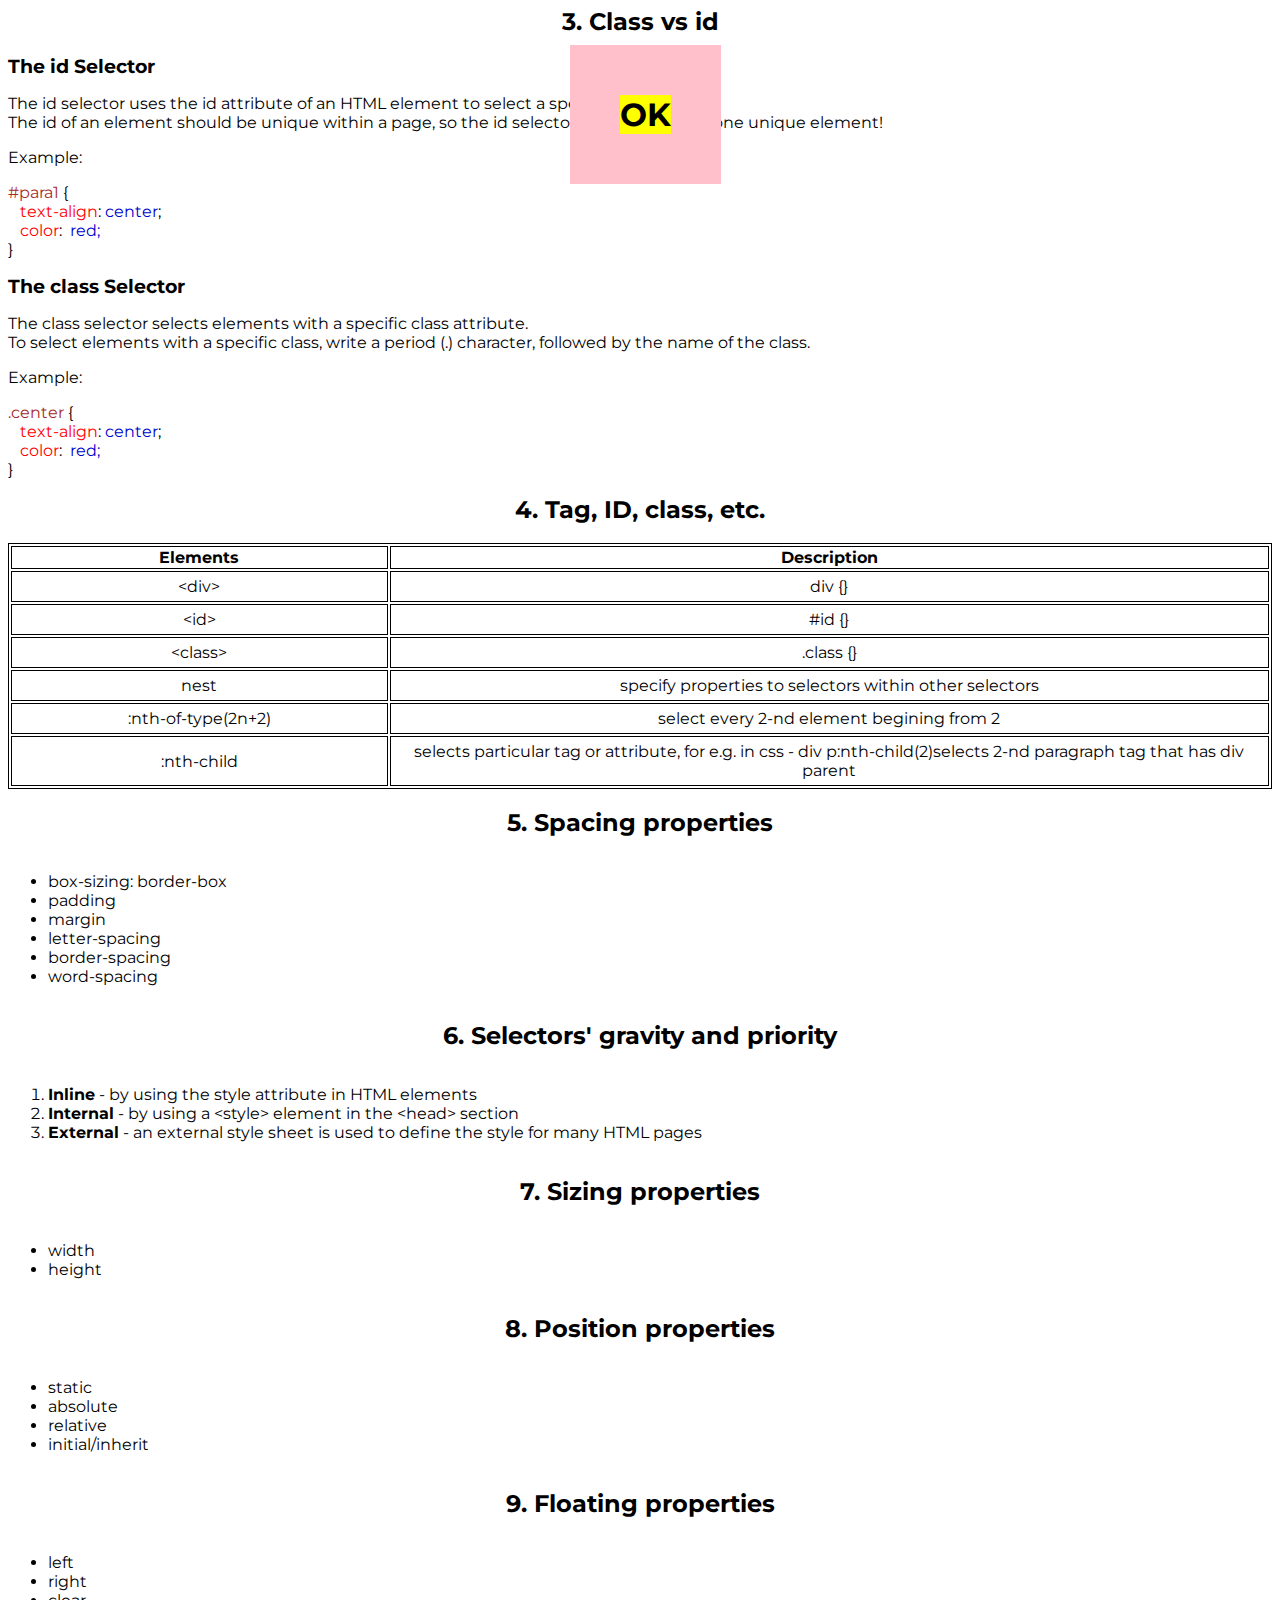
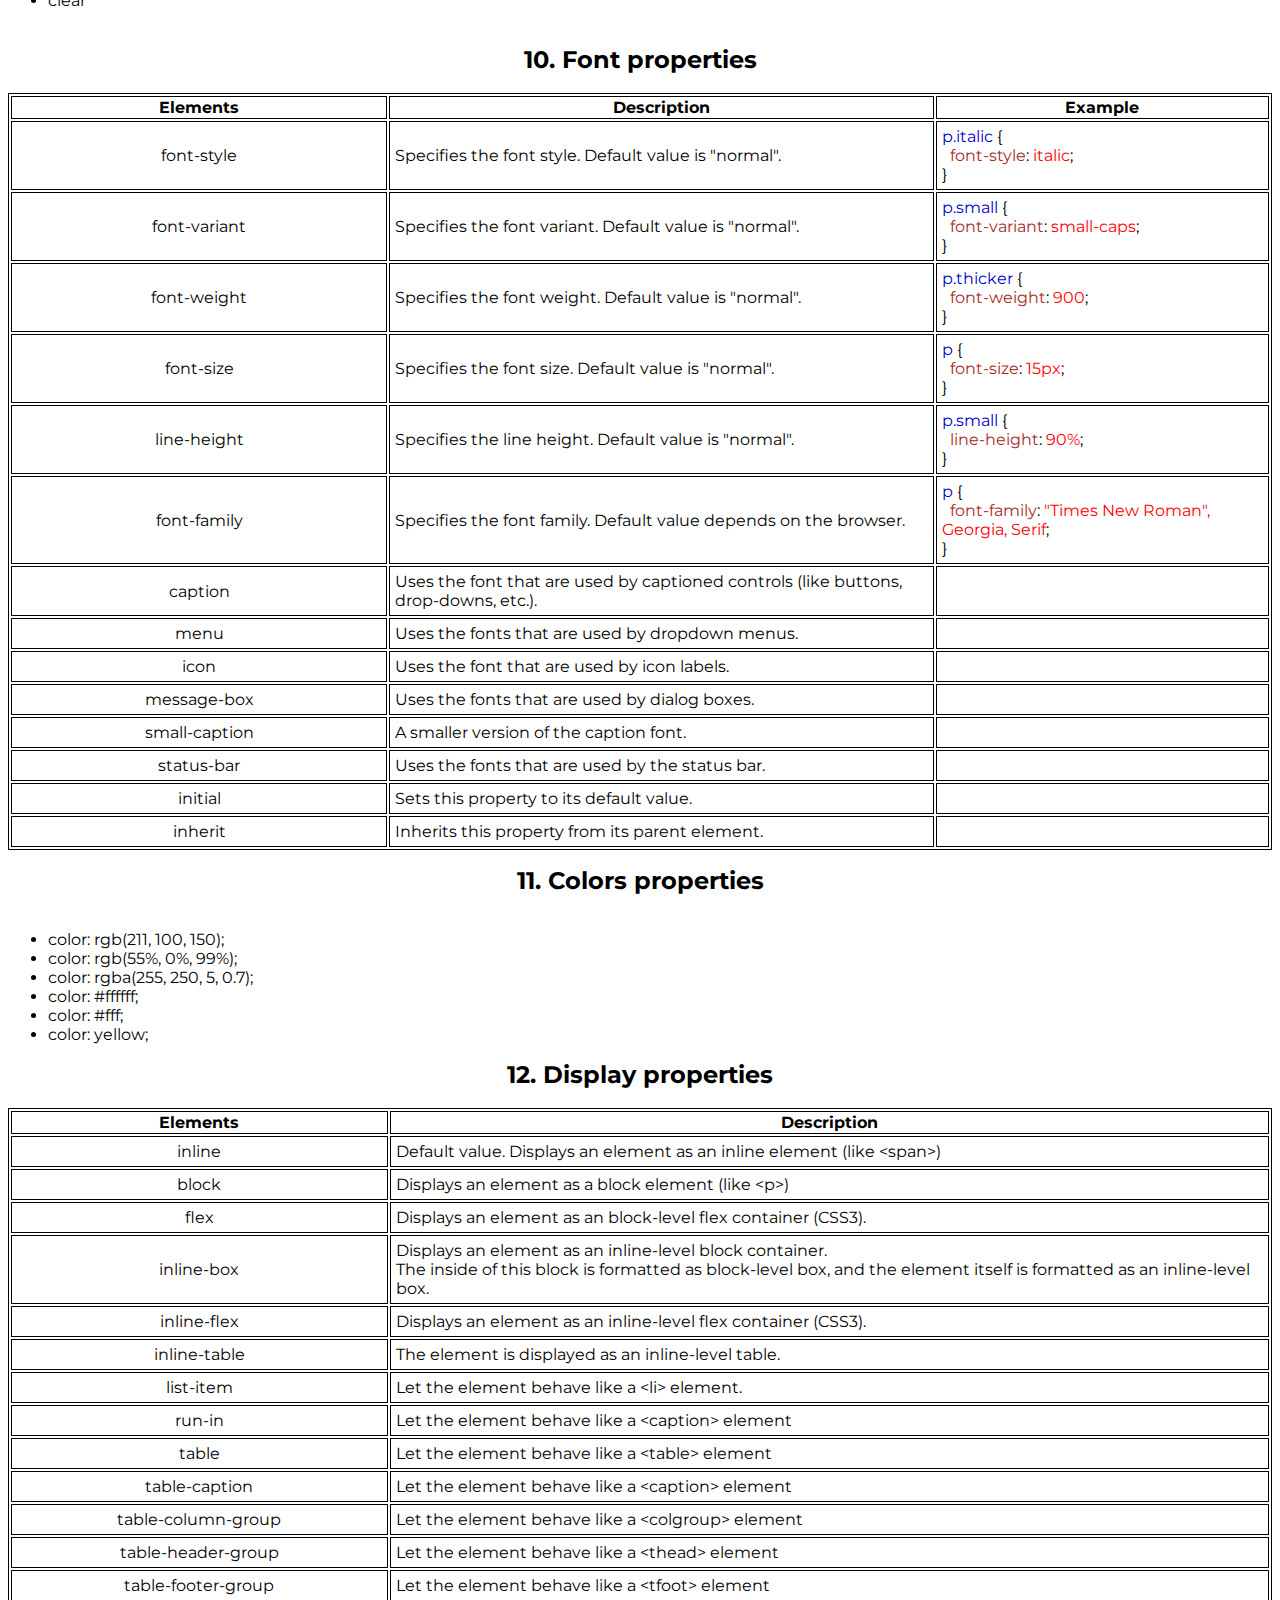
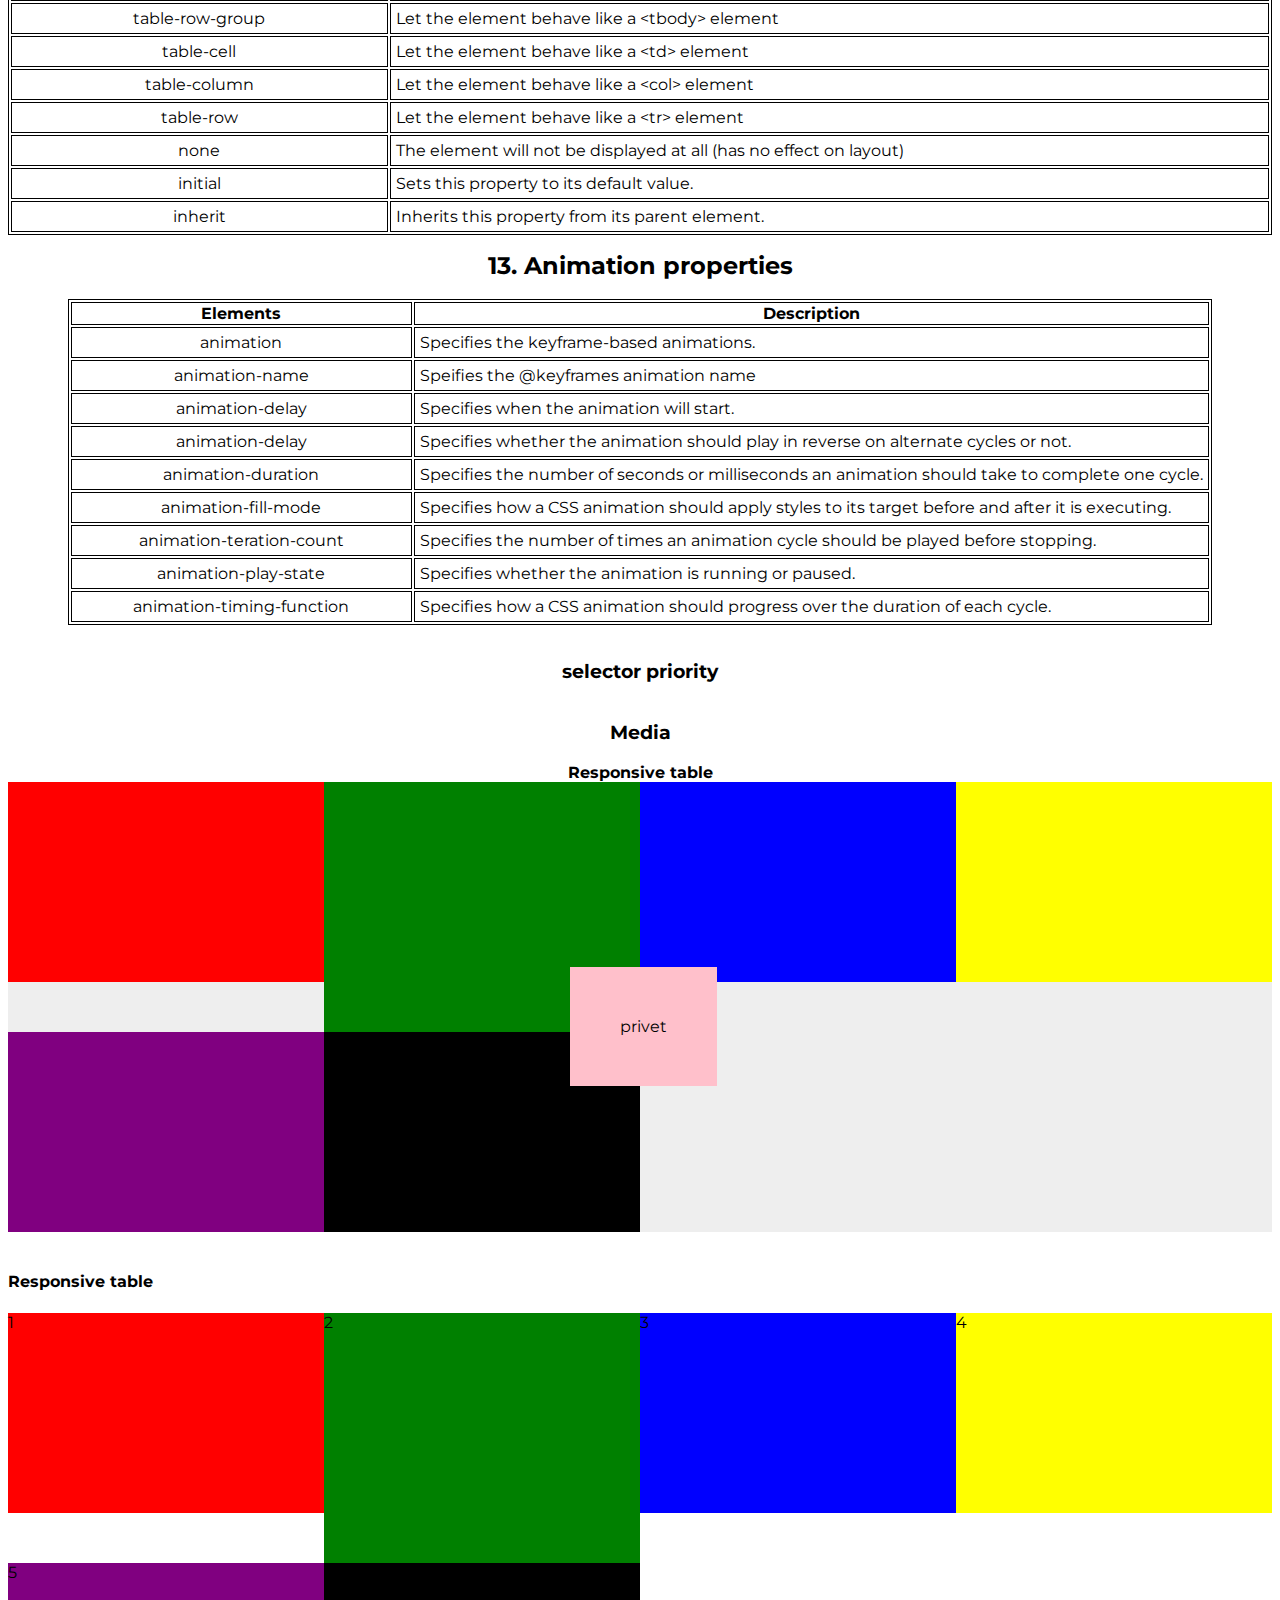
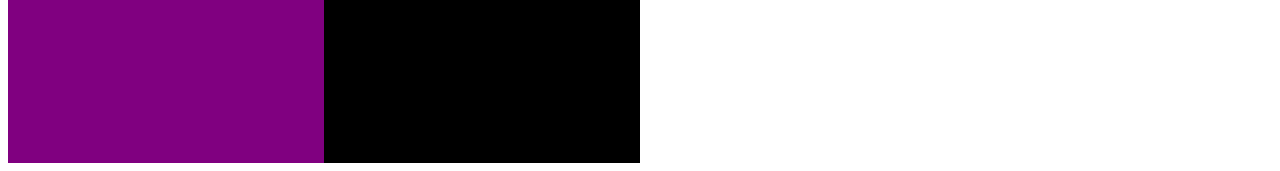
==== commit 15b95943: "test3" ====
--- a/index.html
+++ b/index.html
@@ -877,7 +877,7 @@
   <div class="responsive_column" style="background: purple;"></div>
   <div class="responsive_column" style="background: black;"></div>
   <div class="clearfix"></div>
-  <div id="modal">privetttt</div>
+  <div id="modal">privet</div>
 </div>
 
 <br>
